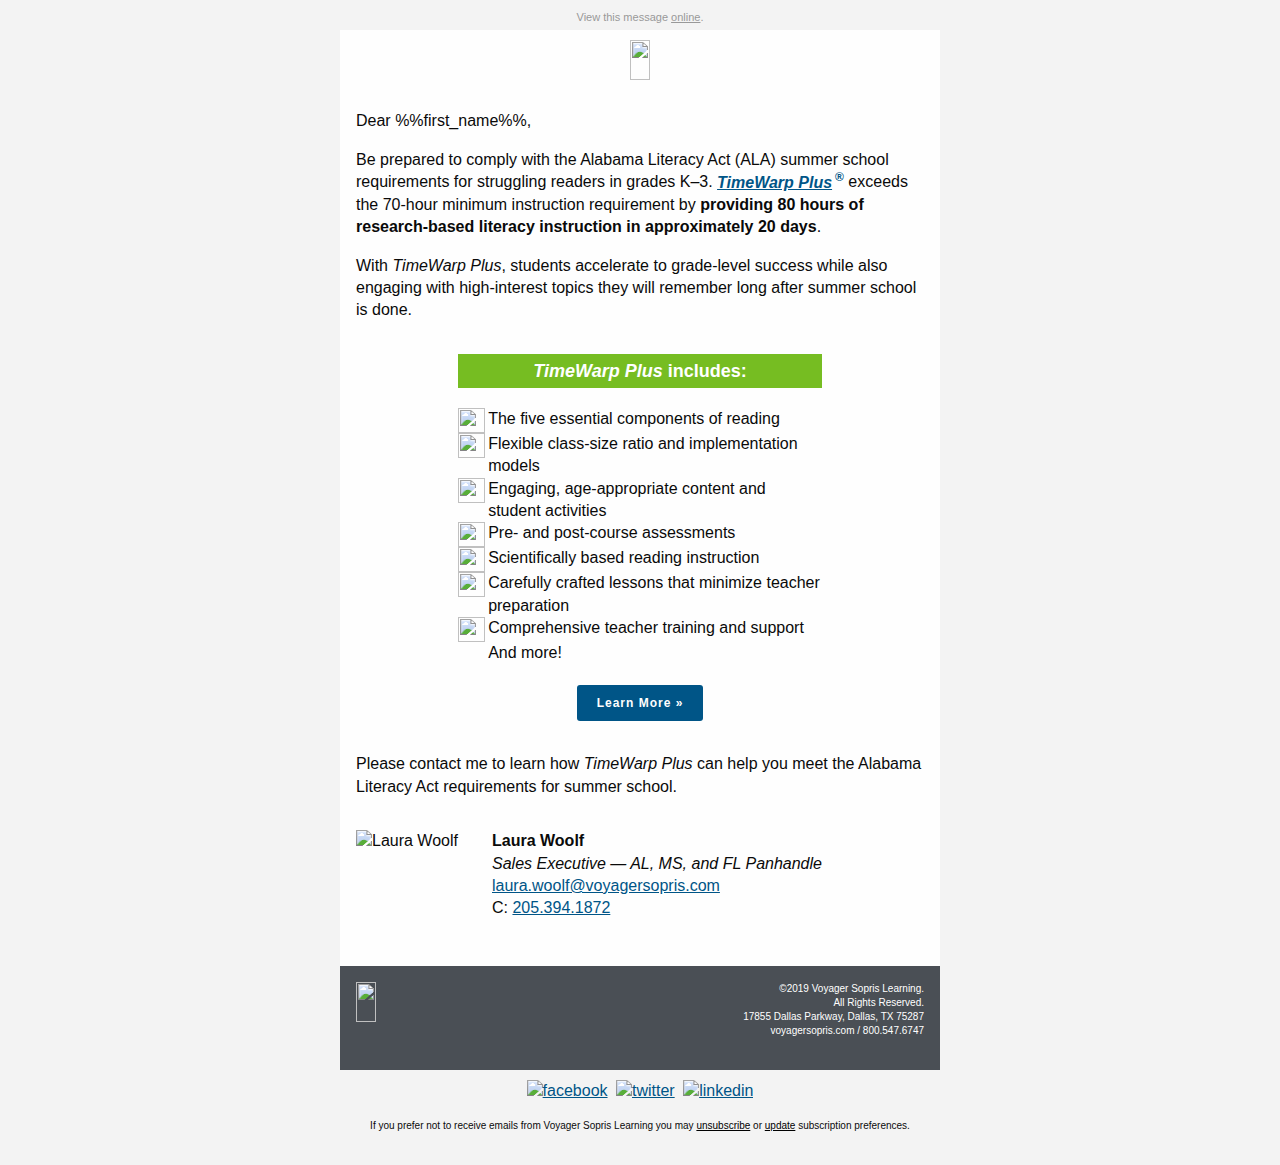
==== index.html @ 675f2a5f "Add Woolf version" ====
<!DOCTYPE html PUBLIC "-//W3C//DTD XHTML 1.0 Transitional//EN""http://www.w3.org/TR/xhtml1/DTD/xhtml1-transitional.dtd">

<html xmlns="http://www.w3.org/1999/xhtml" lang="en" xml:lang="en">
<head>
	<link rel="stylesheet" type="text/css" href="css/app.css">
	<meta http-equiv="Content-Type" content="text/html; charset=utf-8">
	<meta name="viewport" content="width=device-width">
	<meta name="format-detection" content="telephone=no">
	<meta name="format-detection" content="date=no">
	<meta name="format-detection" content="address=no">
	<meta name="format-detection" content="email=no">
	<title>This is the subject line</title>
	<!-- <style> -->
</head>
<body>
<span class="invisible-previewline">Prepare Now with Research-Based Intervention.</span>
<table class="body">
	<tr>
		<td class="center" align="center" valign="top">
			<center data-parsed="">
				 <table class="spacer float-center"><tbody><tr><td height="10px" style="font-size:10px;line-height:10px;">&#xA0;</td></tr></tbody></table> 
<p class="view-online float-center" pardot-region="view-online" align="center">View this message
    <a href="%%view_online%%" target="_blank">online</a>.</p>
<table align="center" class="container float-center"><tbody><tr><td>
    <table pardot-repeatable="" class="row"><tbody><tr>
        <th class="no-bottom-padding small-12 large-12 columns first last" pardot-region="vsl_logo"><table><tr><th>
            <table class="spacer"><tbody><tr><td height="10px" style="font-size:10px;line-height:10px;">&#xA0;</td></tr></tbody></table> 
            <center data-parsed="">
                <a href="http://www.voyagersopris.com?utm_source=news&amp;utm_medium=email&amp;utm_campaign=2019_Q4_REG_SE_AL_TWP" target="_blank" title="http://www.voyagersopris.com" align="center" class="float-center"><img src="http://go.voyagersopris.com/l/207592/2017-10-20/6ff1y/207592/36096/vsp_logo_blue_email__2x.png" height="40" width="215" class="float-center"></a>
            </center>
        </th></tr></table></th>
    </tr></tbody></table>
    <table pardot-repeatable="" class="row collapse"><tbody><tr>
        <th class="no-bottom-padding small-12 large-12 columns first last" pardot-region="header_image"><table><tr><th>
            <table class="spacer"><tbody><tr><td height="10px" style="font-size:10px;line-height:10px;">&#xA0;</td></tr></tbody></table> 
            <a href="http://www.voyagersopris.com?utm_source=news&amp;utm_medium=email&amp;utm_campaign=2019_Q4_REG_SE_AL_TWP"><img src="http://go.voyagersopris.com/l/207592/2018-01-19/6pbb5/207592/42196/AllReps_SummerSchool_hdr.jpg" style="font-size: 24px;line-height:30px;background-color:#005587;color:#ffffff;text-align:center;" alt=""></a>
        </th></tr></table></th>
    </tr></tbody></table>
    <table pardot-repeatable="" class="row"><tbody><tr>
        <th class="small-12 large-12 columns first last" pardot-region="body_copy"><table><tr><th>
            <table class="spacer"><tbody><tr><td height="20px" style="font-size:20px;line-height:20px;">&#xA0;</td></tr></tbody></table> 
            <p>Dear %%first_name%%,</p>
            <p> Be prepared to comply with the Alabama Literacy Act (ALA) summer school requirements for struggling
                readers in grades K–3. <a href="https://www.voyagersopris.com/literacy/timewarp-plus/overview?utm_source=news&amp;utm_medium=email&amp;utm_campaign=2019_Q4_REG_SE_AL_TWP"><strong><em>TimeWarp
                            Plus</em><sup>®</sup></strong></a> exceeds the 70-hour minimum instruction requirement by
                <strong>providing 80 hours of research-based literacy instruction in approximately 20 days</strong>.
            </p>
            <p>With <em>TimeWarp Plus</em>, students accelerate to grade-level success while also engaging with
                high-interest
                topics they will remember long after summer school is done. </p>
        </th>
<th class="expander"></th></tr></table></th>
    </tr></tbody></table>
    <table class="row"><tbody><tr>
        <th class="show-for-large small-12 large-1 columns first"><table><tr><th>&nbsp;</th></tr></table></th>
        <th class="small-12 large-4 columns"><table><tr><th>
            <table class="product-table math">
                <tr>
                    <td class="product-header">
                        <table class="spacer"><tbody><tr><td height="5px" style="font-size:5px;line-height:5px;">&#xA0;</td></tr></tbody></table> 
                        <h2><em>TimeWarp Plus</em> includes:</h2>
                        <table class="spacer"><tbody><tr><td height="5px" style="font-size:5px;line-height:5px;">&#xA0;</td></tr></tbody></table> 
                    </td>
                </tr>
                <tr>
                    <td class="product-content">
                        <table class="spacer"><tbody><tr><td height="20px" style="font-size:20px;line-height:20px;">&#xA0;</td></tr></tbody></table> 
                        <table cellpadding="2" cellspacing="2">
                            <tr>
                                <td width="30">
                                    <img height="25" width="27" class="checkmark" src="http://go.voyagersopris.com/l/207592/2018-01-18/6p665/207592/42120/checkbox.jpg">
                                </td>
                                <td>The five essential components of reading</td>
                            </tr>
                            <tr>
                                <td width="30">
                                    <img height="25" width="27" class="checkmark" src="http://go.voyagersopris.com/l/207592/2018-01-18/6p665/207592/42120/checkbox.jpg">
                                </td>
                                <td>Flexible class-size ratio and implementation models</td>
                            </tr>
                            <tr>
                                <td width="30">
                                    <img height="25" width="27" class="checkmark" src="http://go.voyagersopris.com/l/207592/2018-01-18/6p665/207592/42120/checkbox.jpg">
                                </td>
                                <td>Engaging, age-appropriate content and student activities</td>
                            </tr>
                        
                            <tr>
                                <td width="30">
                                    <img height="25" width="27" class="checkmark" src="http://go.voyagersopris.com/l/207592/2018-01-18/6p665/207592/42120/checkbox.jpg">
                                </td>
                                <td>Pre- and post-course assessments</td>
                            </tr>
                            <tr>
                                <td width="30">
                                    <img height="25" width="27" class="checkmark" src="http://go.voyagersopris.com/l/207592/2018-01-18/6p665/207592/42120/checkbox.jpg">
                                </td>
                                <td>Scientifically based reading instruction</td>
                            </tr>
                            <tr>
                                <td width="30">
                                    <img height="25" width="27" class="checkmark" src="http://go.voyagersopris.com/l/207592/2018-01-18/6p665/207592/42120/checkbox.jpg">
                                </td>
                                <td>Carefully crafted lessons that minimize teacher preparation</td>
                            </tr>
                            <tr>
                                <td width="30">
                                    <img height="25" width="27" class="checkmark" src="http://go.voyagersopris.com/l/207592/2018-01-18/6p665/207592/42120/checkbox.jpg">
                                </td>
                                <td>Comprehensive teacher training and support</td>
                            </tr>
                            <tr>
                                <td>&nbsp;</td>
                                <td>And more!</td>
                            </tr>
                        </table>
                        <table class="spacer"><tbody><tr><td height="20px" style="font-size:20px;line-height:20px;">&#xA0;</td></tr></tbody></table> 
                        <center data-parsed=""><table class="button radius small float-center"><tr><td><table><tr><td><a href="https://www.voyagersopris.com/literacy/timewarp-plus/overview?utm_source=news&amp;utm_medium=email&amp;utm_campaign=2019_Q4_REG_SE_AL_TWP">Learn More &raquo;</a></td></tr></table></td></tr></table></center>
                    </td>
                </tr>
            </table>
        </th></tr></table></th>
        <th class="show-for-large small-12 large-1 columns last"><table><tr><th>&nbsp;</th></tr></table></th>
    </tr></tbody></table>
    <table class="row"><tbody><tr>
        <th class="small-12 large-12 columns first last" pardot-region="closing"><table><tr><th>
            <p>Please contact me to learn how <em>TimeWarp Plus</em> can help you meet the Alabama Literacy Act requirements for summer school.  </p>
        </th>
<th class="expander"></th></tr></table></th>
    </tr></tbody></table>
    <table pardot-repeatable="" class="row signature"><tbody><tr>
            <th class="small-12 large-2 columns first" pardot-region="rep_photo"><table><tr><th>
                <img class="small-float-center" src="http://go.voyagersopris.com/l/207592/2018-02-19/6sg3y/207592/45064/Laura_Woolf_2018_120px.jpg" alt="Laura Woolf" width="120" height="120">
            </th></tr></table></th>
            <th class="small-12 large-10 columns last" pardot-region="rep_signature"><table><tr><th>
                <p class="small-text-center"><strong>Laura Woolf</strong><br>
                    <em>Sales Executive &mdash; AL, MS, and FL Panhandle</em><br>
                    <a href="mailto:laura.woolf@voyagersopris.com">laura.woolf@voyagersopris.com</a><br>
                    C: <a href="tel:12053941872">205.394.1872</a>
                </p>
            </th></tr></table></th>
        </tr></tbody></table>
    <table class="row footer"><tbody><tr>
        <th class="small-12 large-6 columns first"><table><tr><th>
            <table class="spacer"><tbody><tr><td height="16px" style="font-size:16px;line-height:16px;">&#xA0;</td></tr></tbody></table> 
            <a href="http://www.voyagersopris.com?utm_source=news&amp;utm_medium=email&amp;utm_campaign=2019_Q4_REG_SE_AL_TWP" target="_blank" title="http://www.voyagersopris.com?utm_source=news&amp;utm_medium=email&amp;utm_campaign=2019_Q4_REG_SE_AL_TWP"><img src="http://go.voyagersopris.com/l/207592/2017-09-08/69hvv/207592/33471/vsp_logo_white_email__2x.png" height="40" width="215" class="vsl-logo"></a>
        </th></tr></table></th>
        <th class="small-12 large-6 columns last"><table><tr><th>
            <table class="spacer"><tbody><tr><td height="16px" style="font-size:16px;line-height:16px;">&#xA0;</td></tr></tbody></table> 
            <p class="text-right">&copy;2019 Voyager Sopris Learning.<br> All Rights Reserved.<br> 17855 Dallas
                Parkway, Dallas, TX 75287<br>
                <a href="http://www.voyagersopris.com?utm_source=news&amp;utm_medium=email&amp;utm_campaign=2019_Q4_REG_SE_AL_TWP" target="_blank">voyagersopris.com</a> /
                <a href="tel:18005476747" target="_blank" title="Call Voyager Sopris Learning">800.547.6747</a>
            </p>
        </th></tr></table></th>
    </tr></tbody></table>
    <table class="row"><tbody><tr>
        <th class="social-media small-12 large-12 columns first last"><table><tr><th>
            <table class="spacer"><tbody><tr><td height="10px" style="font-size:10px;line-height:10px;">&#xA0;</td></tr></tbody></table> 
            <center data-parsed="">
                <a href="https://www.facebook.com/VoyagerSopris/" target="_blank" align="center" class="float-center"><img src="http://go.voyagersopris.com/l/207592/2017-09-13/69ty8/207592/33729/facebook.png" alt="facebook" width="32" height="32"></a>
                <a href="https://twitter.com/VoyagerSopris" target="_blank" align="center" class="float-center"><img src="http://go.voyagersopris.com/l/207592/2017-09-13/69tyb/207592/33731/twitter.png" alt="twitter" width="32" height="32"></a>
                <a href="https://www.linkedin.com/company/voyager-sopris-learning" target="_blank" align="center" class="float-center"><img src="http://go.voyagersopris.com/l/207592/2017-09-13/69ty6/207592/33727/linkedin.png" alt="linkedin" width="32" height="32"></a>
            </center>
        </th>
<th class="expander"></th></tr></table></th>
    </tr></tbody></table>
    <table class="row unsubscribe"><tbody><tr>
        <th class="small-12 large-12 columns first last"><table><tr><th>
            <p class="text-center">If you prefer not to receive emails from Voyager Sopris Learning you may
                <a href="%%unsubscribe%%">unsubscribe</a> or
                <a href="%%email_preference_center%%">update</a> subscription preferences.</p>
        </th>
<th class="expander"></th></tr></table></th>
    </tr></tbody></table>
</td></tr></tbody></table>

			</center>
		</td>
	</tr>
</table>
<!-- prevent Gmail on iOS font size manipulation -->
<div style="display:none; white-space:nowrap; font:15px courier; line-height:0;"> &nbsp; &nbsp; &nbsp; &nbsp; &nbsp; &nbsp; &nbsp; &nbsp; &nbsp; &nbsp; &nbsp; &nbsp; &nbsp; &nbsp; &nbsp; &nbsp; &nbsp; &nbsp; &nbsp; &nbsp; &nbsp; &nbsp; &nbsp; &nbsp; &nbsp; &nbsp; &nbsp; &nbsp; &nbsp; &nbsp;</div>
</body>
</html>
---- css/app.css ----
.wrapper {
  width: 100%; }

#outlook a {
  padding: 0; }

body {
  width: 100% !important;
  min-width: 100%;
  -webkit-text-size-adjust: 100%;
  -ms-text-size-adjust: 100%;
  margin: 0;
  Margin: 0;
  padding: 0;
  -moz-box-sizing: border-box;
  -webkit-box-sizing: border-box;
  box-sizing: border-box; }

.ExternalClass {
  width: 100%; }
  .ExternalClass,
  .ExternalClass p,
  .ExternalClass span,
  .ExternalClass font,
  .ExternalClass td,
  .ExternalClass div {
    line-height: 100%; }

#backgroundTable {
  margin: 0;
  Margin: 0;
  padding: 0;
  width: 100% !important;
  line-height: 100% !important; }

img {
  outline: none;
  text-decoration: none;
  -ms-interpolation-mode: bicubic;
  width: auto;
  max-width: 100%;
  clear: both;
  display: block; }

center {
  width: 100%;
  min-width: 600px; }

a img {
  border: none; }

p {
  margin: 0 0 0 16px;
  Margin: 0 0 0 16px; }

table {
  border-spacing: 0;
  border-collapse: collapse; }

td {
  word-wrap: break-word;
  -webkit-hyphens: auto;
  -moz-hyphens: auto;
  hyphens: auto;
  border-collapse: collapse !important; }

table, tr, td {
  padding: 0;
  vertical-align: top;
  text-align: left; }

@media only screen {
  html {
    min-height: 100%;
    background: #f3f3f3; } }

table.body {
  background: #f3f3f3;
  height: 100%;
  width: 100%; }

table.container {
  background: #fefefe;
  width: 600px;
  margin: 0 auto;
  Margin: 0 auto;
  text-align: inherit; }

table.row {
  padding: 0;
  width: 100%;
  position: relative; }

table.spacer {
  width: 100%; }
  table.spacer td {
    mso-line-height-rule: exactly; }

table.container table.row {
  display: table; }

td.columns,
td.column,
th.columns,
th.column {
  margin: 0 auto;
  Margin: 0 auto;
  padding-left: 16px;
  padding-bottom: 16px; }
  td.columns .column,
  td.columns .columns,
  td.column .column,
  td.column .columns,
  th.columns .column,
  th.columns .columns,
  th.column .column,
  th.column .columns {
    padding-left: 0 !important;
    padding-right: 0 !important; }
    td.columns .column center,
    td.columns .columns center,
    td.column .column center,
    td.column .columns center,
    th.columns .column center,
    th.columns .columns center,
    th.column .column center,
    th.column .columns center {
      min-width: none !important; }

td.columns.last,
td.column.last,
th.columns.last,
th.column.last {
  padding-right: 16px; }

td.columns table:not(.button),
td.column table:not(.button),
th.columns table:not(.button),
th.column table:not(.button) {
  width: 100%; }

td.large-1,
th.large-1 {
  width: 34px;
  padding-left: 8px;
  padding-right: 8px; }

td.large-1.first,
th.large-1.first {
  padding-left: 16px; }

td.large-1.last,
th.large-1.last {
  padding-right: 16px; }

.collapse > tbody > tr > td.large-1,
.collapse > tbody > tr > th.large-1 {
  padding-right: 0;
  padding-left: 0;
  width: 50px; }

.collapse td.large-1.first,
.collapse th.large-1.first,
.collapse td.large-1.last,
.collapse th.large-1.last {
  width: 58px; }

td.large-1 center,
th.large-1 center {
  min-width: 2px; }

.body .columns td.large-1,
.body .column td.large-1,
.body .columns th.large-1,
.body .column th.large-1 {
  width: 8.33333%; }

td.large-2,
th.large-2 {
  width: 84px;
  padding-left: 8px;
  padding-right: 8px; }

td.large-2.first,
th.large-2.first {
  padding-left: 16px; }

td.large-2.last,
th.large-2.last {
  padding-right: 16px; }

.collapse > tbody > tr > td.large-2,
.collapse > tbody > tr > th.large-2 {
  padding-right: 0;
  padding-left: 0;
  width: 100px; }

.collapse td.large-2.first,
.collapse th.large-2.first,
.collapse td.large-2.last,
.collapse th.large-2.last {
  width: 108px; }

td.large-2 center,
th.large-2 center {
  min-width: 52px; }

.body .columns td.large-2,
.body .column td.large-2,
.body .columns th.large-2,
.body .column th.large-2 {
  width: 16.66667%; }

td.large-3,
th.large-3 {
  width: 134px;
  padding-left: 8px;
  padding-right: 8px; }

td.large-3.first,
th.large-3.first {
  padding-left: 16px; }

td.large-3.last,
th.large-3.last {
  padding-right: 16px; }

.collapse > tbody > tr > td.large-3,
.collapse > tbody > tr > th.large-3 {
  padding-right: 0;
  padding-left: 0;
  width: 150px; }

.collapse td.large-3.first,
.collapse th.large-3.first,
.collapse td.large-3.last,
.collapse th.large-3.last {
  width: 158px; }

td.large-3 center,
th.large-3 center {
  min-width: 102px; }

.body .columns td.large-3,
.body .column td.large-3,
.body .columns th.large-3,
.body .column th.large-3 {
  width: 25%; }

td.large-4,
th.large-4 {
  width: 184px;
  padding-left: 8px;
  padding-right: 8px; }

td.large-4.first,
th.large-4.first {
  padding-left: 16px; }

td.large-4.last,
th.large-4.last {
  padding-right: 16px; }

.collapse > tbody > tr > td.large-4,
.collapse > tbody > tr > th.large-4 {
  padding-right: 0;
  padding-left: 0;
  width: 200px; }

.collapse td.large-4.first,
.collapse th.large-4.first,
.collapse td.large-4.last,
.collapse th.large-4.last {
  width: 208px; }

td.large-4 center,
th.large-4 center {
  min-width: 152px; }

.body .columns td.large-4,
.body .column td.large-4,
.body .columns th.large-4,
.body .column th.large-4 {
  width: 33.33333%; }

td.large-5,
th.large-5 {
  width: 234px;
  padding-left: 8px;
  padding-right: 8px; }

td.large-5.first,
th.large-5.first {
  padding-left: 16px; }

td.large-5.last,
th.large-5.last {
  padding-right: 16px; }

.collapse > tbody > tr > td.large-5,
.collapse > tbody > tr > th.large-5 {
  padding-right: 0;
  padding-left: 0;
  width: 250px; }

.collapse td.large-5.first,
.collapse th.large-5.first,
.collapse td.large-5.last,
.collapse th.large-5.last {
  width: 258px; }

td.large-5 center,
th.large-5 center {
  min-width: 202px; }

.body .columns td.large-5,
.body .column td.large-5,
.body .columns th.large-5,
.body .column th.large-5 {
  width: 41.66667%; }

td.large-6,
th.large-6 {
  width: 284px;
  padding-left: 8px;
  padding-right: 8px; }

td.large-6.first,
th.large-6.first {
  padding-left: 16px; }

td.large-6.last,
th.large-6.last {
  padding-right: 16px; }

.collapse > tbody > tr > td.large-6,
.collapse > tbody > tr > th.large-6 {
  padding-right: 0;
  padding-left: 0;
  width: 300px; }

.collapse td.large-6.first,
.collapse th.large-6.first,
.collapse td.large-6.last,
.collapse th.large-6.last {
  width: 308px; }

td.large-6 center,
th.large-6 center {
  min-width: 252px; }

.body .columns td.large-6,
.body .column td.large-6,
.body .columns th.large-6,
.body .column th.large-6 {
  width: 50%; }

td.large-7,
th.large-7 {
  width: 334px;
  padding-left: 8px;
  padding-right: 8px; }

td.large-7.first,
th.large-7.first {
  padding-left: 16px; }

td.large-7.last,
th.large-7.last {
  padding-right: 16px; }

.collapse > tbody > tr > td.large-7,
.collapse > tbody > tr > th.large-7 {
  padding-right: 0;
  padding-left: 0;
  width: 350px; }

.collapse td.large-7.first,
.collapse th.large-7.first,
.collapse td.large-7.last,
.collapse th.large-7.last {
  width: 358px; }

td.large-7 center,
th.large-7 center {
  min-width: 302px; }

.body .columns td.large-7,
.body .column td.large-7,
.body .columns th.large-7,
.body .column th.large-7 {
  width: 58.33333%; }

td.large-8,
th.large-8 {
  width: 384px;
  padding-left: 8px;
  padding-right: 8px; }

td.large-8.first,
th.large-8.first {
  padding-left: 16px; }

td.large-8.last,
th.large-8.last {
  padding-right: 16px; }

.collapse > tbody > tr > td.large-8,
.collapse > tbody > tr > th.large-8 {
  padding-right: 0;
  padding-left: 0;
  width: 400px; }

.collapse td.large-8.first,
.collapse th.large-8.first,
.collapse td.large-8.last,
.collapse th.large-8.last {
  width: 408px; }

td.large-8 center,
th.large-8 center {
  min-width: 352px; }

.body .columns td.large-8,
.body .column td.large-8,
.body .columns th.large-8,
.body .column th.large-8 {
  width: 66.66667%; }

td.large-9,
th.large-9 {
  width: 434px;
  padding-left: 8px;
  padding-right: 8px; }

td.large-9.first,
th.large-9.first {
  padding-left: 16px; }

td.large-9.last,
th.large-9.last {
  padding-right: 16px; }

.collapse > tbody > tr > td.large-9,
.collapse > tbody > tr > th.large-9 {
  padding-right: 0;
  padding-left: 0;
  width: 450px; }

.collapse td.large-9.first,
.collapse th.large-9.first,
.collapse td.large-9.last,
.collapse th.large-9.last {
  width: 458px; }

td.large-9 center,
th.large-9 center {
  min-width: 402px; }

.body .columns td.large-9,
.body .column td.large-9,
.body .columns th.large-9,
.body .column th.large-9 {
  width: 75%; }

td.large-10,
th.large-10 {
  width: 484px;
  padding-left: 8px;
  padding-right: 8px; }

td.large-10.first,
th.large-10.first {
  padding-left: 16px; }

td.large-10.last,
th.large-10.last {
  padding-right: 16px; }

.collapse > tbody > tr > td.large-10,
.collapse > tbody > tr > th.large-10 {
  padding-right: 0;
  padding-left: 0;
  width: 500px; }

.collapse td.large-10.first,
.collapse th.large-10.first,
.collapse td.large-10.last,
.collapse th.large-10.last {
  width: 508px; }

td.large-10 center,
th.large-10 center {
  min-width: 452px; }

.body .columns td.large-10,
.body .column td.large-10,
.body .columns th.large-10,
.body .column th.large-10 {
  width: 83.33333%; }

td.large-11,
th.large-11 {
  width: 534px;
  padding-left: 8px;
  padding-right: 8px; }

td.large-11.first,
th.large-11.first {
  padding-left: 16px; }

td.large-11.last,
th.large-11.last {
  padding-right: 16px; }

.collapse > tbody > tr > td.large-11,
.collapse > tbody > tr > th.large-11 {
  padding-right: 0;
  padding-left: 0;
  width: 550px; }

.collapse td.large-11.first,
.collapse th.large-11.first,
.collapse td.large-11.last,
.collapse th.large-11.last {
  width: 558px; }

td.large-11 center,
th.large-11 center {
  min-width: 502px; }

.body .columns td.large-11,
.body .column td.large-11,
.body .columns th.large-11,
.body .column th.large-11 {
  width: 91.66667%; }

td.large-12,
th.large-12 {
  width: 584px;
  padding-left: 8px;
  padding-right: 8px; }

td.large-12.first,
th.large-12.first {
  padding-left: 16px; }

td.large-12.last,
th.large-12.last {
  padding-right: 16px; }

.collapse > tbody > tr > td.large-12,
.collapse > tbody > tr > th.large-12 {
  padding-right: 0;
  padding-left: 0;
  width: 600px; }

.collapse td.large-12.first,
.collapse th.large-12.first,
.collapse td.large-12.last,
.collapse th.large-12.last {
  width: 608px; }

td.large-12 center,
th.large-12 center {
  min-width: 552px; }

.body .columns td.large-12,
.body .column td.large-12,
.body .columns th.large-12,
.body .column th.large-12 {
  width: 100%; }

td.large-offset-1,
td.large-offset-1.first,
td.large-offset-1.last,
th.large-offset-1,
th.large-offset-1.first,
th.large-offset-1.last {
  padding-left: 66px; }

td.large-offset-2,
td.large-offset-2.first,
td.large-offset-2.last,
th.large-offset-2,
th.large-offset-2.first,
th.large-offset-2.last {
  padding-left: 116px; }

td.large-offset-3,
td.large-offset-3.first,
td.large-offset-3.last,
th.large-offset-3,
th.large-offset-3.first,
th.large-offset-3.last {
  padding-left: 166px; }

td.large-offset-4,
td.large-offset-4.first,
td.large-offset-4.last,
th.large-offset-4,
th.large-offset-4.first,
th.large-offset-4.last {
  padding-left: 216px; }

td.large-offset-5,
td.large-offset-5.first,
td.large-offset-5.last,
th.large-offset-5,
th.large-offset-5.first,
th.large-offset-5.last {
  padding-left: 266px; }

td.large-offset-6,
td.large-offset-6.first,
td.large-offset-6.last,
th.large-offset-6,
th.large-offset-6.first,
th.large-offset-6.last {
  padding-left: 316px; }

td.large-offset-7,
td.large-offset-7.first,
td.large-offset-7.last,
th.large-offset-7,
th.large-offset-7.first,
th.large-offset-7.last {
  padding-left: 366px; }

td.large-offset-8,
td.large-offset-8.first,
td.large-offset-8.last,
th.large-offset-8,
th.large-offset-8.first,
th.large-offset-8.last {
  padding-left: 416px; }

td.large-offset-9,
td.large-offset-9.first,
td.large-offset-9.last,
th.large-offset-9,
th.large-offset-9.first,
th.large-offset-9.last {
  padding-left: 466px; }

td.large-offset-10,
td.large-offset-10.first,
td.large-offset-10.last,
th.large-offset-10,
th.large-offset-10.first,
th.large-offset-10.last {
  padding-left: 516px; }

td.large-offset-11,
td.large-offset-11.first,
td.large-offset-11.last,
th.large-offset-11,
th.large-offset-11.first,
th.large-offset-11.last {
  padding-left: 566px; }

td.expander,
th.expander {
  visibility: hidden;
  width: 0;
  padding: 0 !important; }

table.container.radius {
  border-radius: 0;
  border-collapse: separate; }

.block-grid {
  width: 100%;
  max-width: 600px; }
  .block-grid td {
    display: inline-block;
    padding: 8px; }

.up-2 td {
  width: 284px !important; }

.up-3 td {
  width: 184px !important; }

.up-4 td {
  width: 134px !important; }

.up-5 td {
  width: 104px !important; }

.up-6 td {
  width: 84px !important; }

.up-7 td {
  width: 69px !important; }

.up-8 td {
  width: 59px !important; }

table.text-center,
th.text-center,
td.text-center,
h1.text-center,
h2.text-center,
h3.text-center,
h4.text-center,
h5.text-center,
h6.text-center,
p.text-center,
span.text-center {
  text-align: center; }

table.text-left,
th.text-left,
td.text-left,
h1.text-left,
h2.text-left,
h3.text-left,
h4.text-left,
h5.text-left,
h6.text-left,
p.text-left,
span.text-left {
  text-align: left; }

table.text-right,
th.text-right,
td.text-right,
h1.text-right,
h2.text-right,
h3.text-right,
h4.text-right,
h5.text-right,
h6.text-right,
p.text-right,
span.text-right {
  text-align: right; }

span.text-center {
  display: block;
  width: 100%;
  text-align: center; }

@media only screen and (max-width: 616px) {
  .small-float-center {
    margin: 0 auto !important;
    float: none !important;
    text-align: center !important; }
  .small-text-center {
    text-align: center !important; }
  .small-text-left {
    text-align: left !important; }
  .small-text-right {
    text-align: right !important; } }

img.float-left {
  float: left;
  text-align: left; }

img.float-right {
  float: right;
  text-align: right; }

img.float-center,
img.text-center {
  margin: 0 auto;
  Margin: 0 auto;
  float: none;
  text-align: center; }

table.float-center,
td.float-center,
th.float-center {
  margin: 0 auto;
  Margin: 0 auto;
  float: none;
  text-align: center; }

.hide-for-large {
  display: none !important;
  mso-hide: all;
  overflow: hidden;
  max-height: 0;
  font-size: 0;
  width: 0;
  line-height: 0; }
  @media only screen and (max-width: 616px) {
    .hide-for-large {
      display: block !important;
      width: auto !important;
      overflow: visible !important;
      max-height: none !important;
      font-size: inherit !important;
      line-height: inherit !important; } }

table.body table.container .hide-for-large * {
  mso-hide: all; }

@media only screen and (max-width: 616px) {
  table.body table.container .hide-for-large,
  table.body table.container .row.hide-for-large {
    display: table !important;
    width: 100% !important; } }

@media only screen and (max-width: 616px) {
  table.body table.container .callout-inner.hide-for-large {
    display: table-cell !important;
    width: 100% !important; } }

@media only screen and (max-width: 616px) {
  table.body table.container .show-for-large {
    display: none !important;
    width: 0;
    mso-hide: all;
    overflow: hidden; } }

body,
table.body,
h1,
h2,
h3,
h4,
h5,
h6,
p,
td,
th,
a {
  color: #0a0a0a;
  font-family: Helvetica, Arial, sans-serif;
  font-weight: normal;
  padding: 0;
  margin: 0;
  Margin: 0;
  text-align: left;
  line-height: 1.4; }

h1,
h2,
h3,
h4,
h5,
h6 {
  color: inherit;
  word-wrap: normal;
  font-family: Helvetica, Arial, sans-serif;
  font-weight: normal;
  margin-bottom: 10px;
  Margin-bottom: 10px; }

h1 {
  font-size: 34px; }

h2 {
  font-size: 30px; }

h3 {
  font-size: 28px; }

h4 {
  font-size: 24px; }

h5 {
  font-size: 20px; }

h6 {
  font-size: 18px; }

body,
table.body,
p,
td,
th {
  font-size: 16px;
  line-height: 1.4; }

p {
  margin-bottom: 16px;
  Margin-bottom: 16px; }
  p.lead {
    font-size: 20px;
    line-height: 1.6; }
  p.subheader {
    margin-top: 4px;
    margin-bottom: 8px;
    Margin-top: 4px;
    Margin-bottom: 8px;
    font-weight: normal;
    line-height: 1.4;
    color: #8a8a8a; }

small {
  font-size: 80%;
  color: #cacaca; }

a {
  color: #005587;
  text-decoration: none; }
  a:hover {
    color: #003554; }
  a:active {
    color: #003554; }
  a:visited {
    color: #005587; }

h1 a,
h1 a:visited,
h2 a,
h2 a:visited,
h3 a,
h3 a:visited,
h4 a,
h4 a:visited,
h5 a,
h5 a:visited,
h6 a,
h6 a:visited {
  color: #005587; }

pre {
  background: #f3f3f3;
  margin: 30px 0;
  Margin: 30px 0; }
  pre code {
    color: #cacaca; }
    pre code span.callout {
      color: #8a8a8a;
      font-weight: bold; }
    pre code span.callout-strong {
      color: #ff6908;
      font-weight: bold; }

table.hr {
  width: 100%; }
  table.hr th {
    height: 0;
    max-width: 600px;
    border-top: 0;
    border-right: 0;
    border-bottom: 1px solid #0a0a0a;
    border-left: 0;
    margin: 20px auto;
    Margin: 20px auto;
    clear: both; }

.stat {
  font-size: 40px;
  line-height: 1; }
  p + .stat {
    margin-top: -16px;
    Margin-top: -16px; }

span.invisible-previewline {
  display: none !important;
  visibility: hidden;
  mso-hide: all !important;
  font-size: 1px;
  color: #f3f3f3;
  line-height: 1px;
  max-height: 0px;
  max-width: 0px;
  opacity: 0;
  overflow: hidden; }

table.button {
  width: auto;
  margin: 0 0 16px 0;
  Margin: 0 0 16px 0; }
  table.button table td {
    text-align: left;
    color: #fefefe;
    background: #005587;
    border: 2px solid #005587; }
    table.button table td a {
      font-family: Helvetica, Arial, sans-serif;
      font-size: 16px;
      font-weight: bold;
      color: #fefefe;
      text-decoration: none;
      display: inline-block;
      padding: 8px 16px 8px 16px;
      border: 0 solid #005587;
      border-radius: 3px; }
  table.button.radius table td {
    border-radius: 3px;
    border: none; }
  table.button.rounded table td {
    border-radius: 500px;
    border: none; }

table.button:hover table tr td a,
table.button:active table tr td a,
table.button table tr td a:visited,
table.button.tiny:hover table tr td a,
table.button.tiny:active table tr td a,
table.button.tiny table tr td a:visited,
table.button.small:hover table tr td a,
table.button.small:active table tr td a,
table.button.small table tr td a:visited,
table.button.large:hover table tr td a,
table.button.large:active table tr td a,
table.button.large table tr td a:visited {
  color: #fefefe; }

table.button.tiny table td,
table.button.tiny table a {
  padding: 4px 8px 4px 8px; }

table.button.tiny table a {
  font-size: 10px;
  font-weight: normal; }

table.button.small table td,
table.button.small table a {
  padding: 5px 10px 5px 10px;
  font-size: 12px; }

table.button.large table a {
  padding: 10px 20px 10px 20px;
  font-size: 20px; }

table.button.expand,
table.button.expanded {
  width: 100% !important; }
  table.button.expand table,
  table.button.expanded table {
    width: 100%; }
    table.button.expand table a,
    table.button.expanded table a {
      text-align: center;
      width: 100%;
      padding-left: 0;
      padding-right: 0; }
  table.button.expand center,
  table.button.expanded center {
    min-width: 0; }

table.button:hover table td,
table.button:visited table td,
table.button:active table td {
  background: #003554;
  color: #fefefe; }

table.button:hover table a,
table.button:visited table a,
table.button:active table a {
  border: 0 solid #003554; }

table.button.secondary table td {
  background: #777777;
  color: #fefefe;
  border: 0px solid #777777; }

table.button.secondary table a {
  color: #fefefe;
  border: 0 solid #777777; }

table.button.secondary:hover table td {
  background: #919191;
  color: #fefefe; }

table.button.secondary:hover table a {
  border: 0 solid #919191; }

table.button.secondary:hover table td a {
  color: #fefefe; }

table.button.secondary:active table td a {
  color: #fefefe; }

table.button.secondary table td a:visited {
  color: #fefefe; }

table.button.success table td {
  background: #3adb76;
  border: 0px solid #3adb76; }

table.button.success table a {
  border: 0 solid #3adb76; }

table.button.success:hover table td {
  background: #23bf5d; }

table.button.success:hover table a {
  border: 0 solid #23bf5d; }

table.button.alert table td {
  background: #ec5840;
  border: 0px solid #ec5840; }

table.button.alert table a {
  border: 0 solid #ec5840; }

table.button.alert:hover table td {
  background: #e23317; }

table.button.alert:hover table a {
  border: 0 solid #e23317; }

table.button.warning table td {
  background: #ffae00;
  border: 0px solid #ffae00; }

table.button.warning table a {
  border: 0px solid #ffae00; }

table.button.warning:hover table td {
  background: #cc8b00; }

table.button.warning:hover table a {
  border: 0px solid #cc8b00; }

table.callout {
  margin-bottom: 16px;
  Margin-bottom: 16px; }

th.callout-inner {
  width: 100%;
  border: 1px solid #cbcbcb;
  padding: 10px;
  background: #fefefe; }
  th.callout-inner.primary {
    background: #c7eaff;
    border: 1px solid #444444;
    color: #0a0a0a; }
  th.callout-inner.secondary {
    background: #ebebeb;
    border: 1px solid #444444;
    color: #0a0a0a; }
  th.callout-inner.success {
    background: #e1faea;
    border: 1px solid #1b9448;
    color: #fefefe; }
  th.callout-inner.warning {
    background: #fff3d9;
    border: 1px solid #996800;
    color: #fefefe; }
  th.callout-inner.alert {
    background: #fce6e2;
    border: 1px solid #b42912;
    color: #fefefe; }

.thumbnail {
  border: solid 4px #fefefe;
  box-shadow: 0 0 0 1px rgba(10, 10, 10, 0.2);
  display: inline-block;
  line-height: 0;
  max-width: 100%;
  transition: box-shadow 200ms ease-out;
  border-radius: 3px;
  margin-bottom: 16px; }
  .thumbnail:hover, .thumbnail:focus {
    box-shadow: 0 0 6px 1px rgba(0, 85, 135, 0.5); }

table.menu {
  width: 600px; }
  table.menu td.menu-item,
  table.menu th.menu-item {
    padding: 10px;
    padding-right: 10px; }
    table.menu td.menu-item a,
    table.menu th.menu-item a {
      color: #005587; }

table.menu.vertical td.menu-item,
table.menu.vertical th.menu-item {
  padding: 10px;
  padding-right: 0;
  display: block; }
  table.menu.vertical td.menu-item a,
  table.menu.vertical th.menu-item a {
    width: 100%; }

table.menu.vertical td.menu-item table.menu.vertical td.menu-item,
table.menu.vertical td.menu-item table.menu.vertical th.menu-item,
table.menu.vertical th.menu-item table.menu.vertical td.menu-item,
table.menu.vertical th.menu-item table.menu.vertical th.menu-item {
  padding-left: 10px; }

table.menu.text-center a {
  text-align: center; }

.menu[align="center"] {
  width: auto !important; }

body.outlook p {
  display: inline !important; }

@media only screen and (max-width: 616px) {
  table.body img {
    width: auto;
    height: auto; }
  table.body center {
    min-width: 0 !important; }
  table.body .container {
    width: 95% !important; }
  table.body .columns,
  table.body .column {
    height: auto !important;
    -moz-box-sizing: border-box;
    -webkit-box-sizing: border-box;
    box-sizing: border-box;
    padding-left: 16px !important;
    padding-right: 16px !important; }
    table.body .columns .column,
    table.body .columns .columns,
    table.body .column .column,
    table.body .column .columns {
      padding-left: 0 !important;
      padding-right: 0 !important; }
  table.body .collapse .columns,
  table.body .collapse .column {
    padding-left: 0 !important;
    padding-right: 0 !important; }
  td.small-1,
  th.small-1 {
    display: inline-block !important;
    width: 8.33333% !important; }
  td.small-2,
  th.small-2 {
    display: inline-block !important;
    width: 16.66667% !important; }
  td.small-3,
  th.small-3 {
    display: inline-block !important;
    width: 25% !important; }
  td.small-4,
  th.small-4 {
    display: inline-block !important;
    width: 33.33333% !important; }
  td.small-5,
  th.small-5 {
    display: inline-block !important;
    width: 41.66667% !important; }
  td.small-6,
  th.small-6 {
    display: inline-block !important;
    width: 50% !important; }
  td.small-7,
  th.small-7 {
    display: inline-block !important;
    width: 58.33333% !important; }
  td.small-8,
  th.small-8 {
    display: inline-block !important;
    width: 66.66667% !important; }
  td.small-9,
  th.small-9 {
    display: inline-block !important;
    width: 75% !important; }
  td.small-10,
  th.small-10 {
    display: inline-block !important;
    width: 83.33333% !important; }
  td.small-11,
  th.small-11 {
    display: inline-block !important;
    width: 91.66667% !important; }
  td.small-12,
  th.small-12 {
    display: inline-block !important;
    width: 100% !important; }
  .columns td.small-12,
  .column td.small-12,
  .columns th.small-12,
  .column th.small-12 {
    display: block !important;
    width: 100% !important; }
  table.body td.small-offset-1,
  table.body th.small-offset-1 {
    margin-left: 8.33333% !important;
    Margin-left: 8.33333% !important; }
  table.body td.small-offset-2,
  table.body th.small-offset-2 {
    margin-left: 16.66667% !important;
    Margin-left: 16.66667% !important; }
  table.body td.small-offset-3,
  table.body th.small-offset-3 {
    margin-left: 25% !important;
    Margin-left: 25% !important; }
  table.body td.small-offset-4,
  table.body th.small-offset-4 {
    margin-left: 33.33333% !important;
    Margin-left: 33.33333% !important; }
  table.body td.small-offset-5,
  table.body th.small-offset-5 {
    margin-left: 41.66667% !important;
    Margin-left: 41.66667% !important; }
  table.body td.small-offset-6,
  table.body th.small-offset-6 {
    margin-left: 50% !important;
    Margin-left: 50% !important; }
  table.body td.small-offset-7,
  table.body th.small-offset-7 {
    margin-left: 58.33333% !important;
    Margin-left: 58.33333% !important; }
  table.body td.small-offset-8,
  table.body th.small-offset-8 {
    margin-left: 66.66667% !important;
    Margin-left: 66.66667% !important; }
  table.body td.small-offset-9,
  table.body th.small-offset-9 {
    margin-left: 75% !important;
    Margin-left: 75% !important; }
  table.body td.small-offset-10,
  table.body th.small-offset-10 {
    margin-left: 83.33333% !important;
    Margin-left: 83.33333% !important; }
  table.body td.small-offset-11,
  table.body th.small-offset-11 {
    margin-left: 91.66667% !important;
    Margin-left: 91.66667% !important; }
  table.body table.columns td.expander,
  table.body table.columns th.expander {
    display: none !important; }
  table.body .right-text-pad,
  table.body .text-pad-right {
    padding-left: 10px !important; }
  table.body .left-text-pad,
  table.body .text-pad-left {
    padding-right: 10px !important; }
  table.menu {
    width: 100% !important; }
    table.menu td,
    table.menu th {
      width: auto !important;
      display: inline-block !important; }
    table.menu.vertical td,
    table.menu.vertical th, table.menu.small-vertical td,
    table.menu.small-vertical th {
      display: block !important; }
  table.menu[align="center"] {
    width: auto !important; }
  table.button.small-expand,
  table.button.small-expanded {
    width: 100% !important; }
    table.button.small-expand table,
    table.button.small-expanded table {
      width: 100%; }
      table.button.small-expand table a,
      table.button.small-expanded table a {
        text-align: center !important;
        width: 100% !important;
        padding-left: 0 !important;
        padding-right: 0 !important; }
    table.button.small-expand center,
    table.button.small-expanded center {
      min-width: 0; } }

a[x-apple-data-detectors] {
  color: inherit !important;
  text-decoration: none !important;
  font-size: inherit !important;
  font-family: inherit !important;
  font-weight: inherit !important;
  line-height: inherit !important; }

p.view-online {
  background: #f3f3f3;
  color: #999999;
  font-size: 11px;
  text-align: center;
  margin-bottom: 5px; }

.view-online a {
  font-weight: normal;
  text-decoration: underline;
  color: #999999; }

td {
  hyphens: none;
  -moz-hyphens: none;
  -webkit-hyphens: none;
  -ms-hyphens: none; }

a, a:visited, a:hover {
  text-decoration: underline;
  font-weight: normal;
  color: #005587; }

.vsl-red-dark {
  color: #ac0b3d; }

.vsl-red-dark-bg {
  background: #a7222a; }

.vsl-red-light {
  color: #e8004c; }

.vsl-orange {
  color: #ff6d10; }

.vsl-yellow {
  color: #ffbf3d; }

.vsl-green-dark {
  color: #00956e; }

.vsl-green-light {
  color: #76bd22; }

.vsl-gray-dark {
  color: #4a4f55; }

.vsl-aqua {
  color: #64d0e4; }

img.checkmark {
  width: 27px !important;
  height: 25px !important; }

.vsl-purple-dark {
  color: #522d6d; }

.vsl-purple-light {
  color: #86339a; }

img.prod-logo {
  height: 55px !important; }

table.button table td a {
  letter-spacing: 1px;
  text-align: center; }

.footer {
  background: #4a4f55; }

.footer p {
  color: #ffffff;
  font-size: 10px; }

.footer a {
  color: #ffffff;
  text-decoration: none;
  font-weight: normal; }

.unsubscribe {
  background: #f3f3f3; }

.unsubscribe p {
  font-size: 10px; }

.unsubscribe a {
  color: #000000;
  font-weight: normal; }

.signature img {
  max-width: 200px; }

.showit {
  background: #e5e5e5; }

.social-media {
  background: #f3f3f3; }

.social-media img {
  display: inline;
  width: 32px;
  height: 32px;
  margin: 0 2px; }

@media only screen and (max-width: 616px) {
  .social-media img {
    width: 42px !important;
    height: 42px !important;
    margin: 0 5px; }
  .large-float-right {
    display: inline;
    float: right; }
  .hide-hardbreak {
    display: none; }
  img.prod-logo {
    height: 55px !important; } }

.vsl-logo {
  max-width: 300px; }

table.button table td {
  text-align: center !important; }

.no-bottom-padding {
  padding-bottom: 0 !important; }

h2 {
  font-size: 24px;
  line-height: 28px;
  color: #005587; }

h3 {
  font-size: 16px;
  font-weight: bold; }

.top-text {
  font-size: 12px; }

.product-header {
  text-align: center; }

.product-header h2 {
  text-align: center;
  font-size: 18px;
  line-height: 24px;
  margin-bottom: 0;
  font-weight: bold;
  color: #ffffff; }

.product-content {
  text-align: center; }

.literacy {
  border-color: #ffbf3d; }

h4 {
  font-size: 18px; }

.product-table.literacy .product-header {
  background: #ffbf3d; }

.math {
  border-color: #76bd22; }

.product-table.math .product-header {
  background: #76bd22; }

.pd {
  border-color: #ff6d10; }

.product-table.pd .product-header {
  background: #ff6d10; }

.product-content p {
  font-size: 14px; }

.headline {
  background: #005587; }

.headline h1 {
  text-align: center;
  color: #ffffff;
  font-size: 24px;
  margin: 0;
  padding: 0; }

sup {
  font-size: 12px;
  line-height: 12px;
  display: inline-block;
  margin-left: 3px; }

/*# sourceMappingURL=[data-uri] */
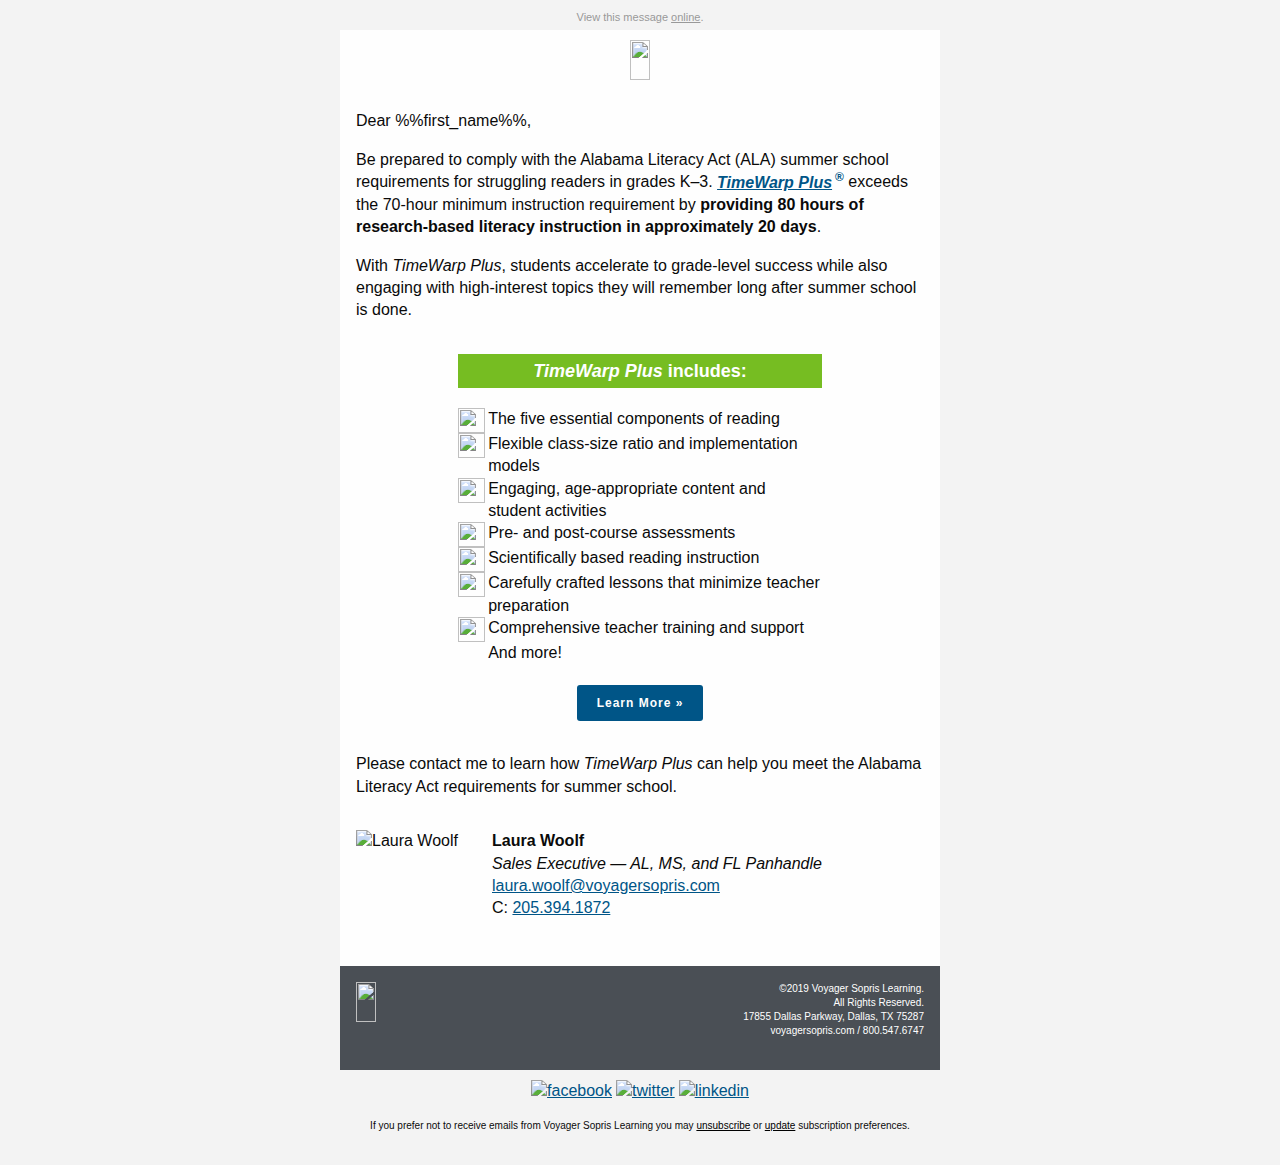
==== commit e66d7a55: "Add final version" ====
--- a/index.html
+++ b/index.html
@@ -1,187 +1,728 @@
-
 <!DOCTYPE html PUBLIC "-//W3C//DTD XHTML 1.0 Transitional//EN""http://www.w3.org/TR/xhtml1/DTD/xhtml1-transitional.dtd">
-
 <html xmlns="http://www.w3.org/1999/xhtml" lang="en" xml:lang="en">
+
 <head>
-	<link rel="stylesheet" type="text/css" href="css/app.css">
-	<meta http-equiv="Content-Type" content="text/html; charset=utf-8">
-	<meta name="viewport" content="width=device-width">
-	<meta name="format-detection" content="telephone=no">
-	<meta name="format-detection" content="date=no">
-	<meta name="format-detection" content="address=no">
-	<meta name="format-detection" content="email=no">
-	<title>This is the subject line</title>
-	<!-- <style> -->
+    <meta http-equiv="Content-Type" content="text/html; charset=utf-8">
+    <meta name="viewport" content="width=device-width">
+    <meta name="format-detection" content="telephone=no">
+    <meta name="format-detection" content="date=no">
+    <meta name="format-detection" content="address=no">
+    <meta name="format-detection" content="email=no">
+    <title>Act Now - New ALA Summer School Requirements for K–3 Students</title>
+    <style>
+        @media only screen {
+            html {
+                min-height: 100%;
+                background: #f3f3f3
+            }
+        }
+
+        @media only screen and (max-width:616px) {
+            .small-float-center {
+                margin: 0 auto !important;
+                float: none !important;
+                text-align: center !important
+            }
+
+            .small-text-center {
+                text-align: center !important
+            }
+        }
+
+        @media only screen and (max-width:616px) {
+            table.body table.container .show-for-large {
+                display: none !important;
+                width: 0;
+                mso-hide: all;
+                overflow: hidden
+            }
+        }
+
+        @media only screen and (max-width:616px) {
+            table.body img {
+                width: auto;
+                height: auto
+            }
+
+            table.body center {
+                min-width: 0 !important
+            }
+
+            table.body .container {
+                width: 95% !important
+            }
+
+            table.body .columns {
+                height: auto !important;
+                -moz-box-sizing: border-box;
+                -webkit-box-sizing: border-box;
+                box-sizing: border-box;
+                padding-left: 16px !important;
+                padding-right: 16px !important
+            }
+
+            table.body .collapse .columns {
+                padding-left: 0 !important;
+                padding-right: 0 !important
+            }
+
+            th.small-12 {
+                display: inline-block !important;
+                width: 100% !important
+            }
+        }
+
+        @media only screen and (max-width:616px) {
+            .social-media img {
+                width: 42px !important;
+                height: 42px !important;
+                margin: 0 5px
+            }
+
+            .hide-hardbreak {
+                display: none
+            }
+        }
+    </style>
 </head>
-<body>
-<span class="invisible-previewline">Prepare Now with Research-Based Intervention.</span>
-<table class="body">
-	<tr>
-		<td class="center" align="center" valign="top">
-			<center data-parsed="">
-				 <table class="spacer float-center"><tbody><tr><td height="10px" style="font-size:10px;line-height:10px;">&#xA0;</td></tr></tbody></table> 
-<p class="view-online float-center" pardot-region="view-online" align="center">View this message
-    <a href="%%view_online%%" target="_blank">online</a>.</p>
-<table align="center" class="container float-center"><tbody><tr><td>
-    <table pardot-repeatable="" class="row"><tbody><tr>
-        <th class="no-bottom-padding small-12 large-12 columns first last" pardot-region="vsl_logo"><table><tr><th>
-            <table class="spacer"><tbody><tr><td height="10px" style="font-size:10px;line-height:10px;">&#xA0;</td></tr></tbody></table> 
-            <center data-parsed="">
-                <a href="http://www.voyagersopris.com?utm_source=news&amp;utm_medium=email&amp;utm_campaign=2019_Q4_REG_SE_AL_TWP" target="_blank" title="http://www.voyagersopris.com" align="center" class="float-center"><img src="http://go.voyagersopris.com/l/207592/2017-10-20/6ff1y/207592/36096/vsp_logo_blue_email__2x.png" height="40" width="215" class="float-center"></a>
-            </center>
-        </th></tr></table></th>
-    </tr></tbody></table>
-    <table pardot-repeatable="" class="row collapse"><tbody><tr>
-        <th class="no-bottom-padding small-12 large-12 columns first last" pardot-region="header_image"><table><tr><th>
-            <table class="spacer"><tbody><tr><td height="10px" style="font-size:10px;line-height:10px;">&#xA0;</td></tr></tbody></table> 
-            <a href="http://www.voyagersopris.com?utm_source=news&amp;utm_medium=email&amp;utm_campaign=2019_Q4_REG_SE_AL_TWP"><img src="http://go.voyagersopris.com/l/207592/2018-01-19/6pbb5/207592/42196/AllReps_SummerSchool_hdr.jpg" style="font-size: 24px;line-height:30px;background-color:#005587;color:#ffffff;text-align:center;" alt=""></a>
-        </th></tr></table></th>
-    </tr></tbody></table>
-    <table pardot-repeatable="" class="row"><tbody><tr>
-        <th class="small-12 large-12 columns first last" pardot-region="body_copy"><table><tr><th>
-            <table class="spacer"><tbody><tr><td height="20px" style="font-size:20px;line-height:20px;">&#xA0;</td></tr></tbody></table> 
-            <p>Dear %%first_name%%,</p>
-            <p> Be prepared to comply with the Alabama Literacy Act (ALA) summer school requirements for struggling
-                readers in grades K–3. <a href="https://www.voyagersopris.com/literacy/timewarp-plus/overview?utm_source=news&amp;utm_medium=email&amp;utm_campaign=2019_Q4_REG_SE_AL_TWP"><strong><em>TimeWarp
-                            Plus</em><sup>®</sup></strong></a> exceeds the 70-hour minimum instruction requirement by
-                <strong>providing 80 hours of research-based literacy instruction in approximately 20 days</strong>.
-            </p>
-            <p>With <em>TimeWarp Plus</em>, students accelerate to grade-level success while also engaging with
-                high-interest
-                topics they will remember long after summer school is done. </p>
-        </th>
-<th class="expander"></th></tr></table></th>
-    </tr></tbody></table>
-    <table class="row"><tbody><tr>
-        <th class="show-for-large small-12 large-1 columns first"><table><tr><th>&nbsp;</th></tr></table></th>
-        <th class="small-12 large-4 columns"><table><tr><th>
-            <table class="product-table math">
-                <tr>
-                    <td class="product-header">
-                        <table class="spacer"><tbody><tr><td height="5px" style="font-size:5px;line-height:5px;">&#xA0;</td></tr></tbody></table> 
-                        <h2><em>TimeWarp Plus</em> includes:</h2>
-                        <table class="spacer"><tbody><tr><td height="5px" style="font-size:5px;line-height:5px;">&#xA0;</td></tr></tbody></table> 
-                    </td>
-                </tr>
-                <tr>
-                    <td class="product-content">
-                        <table class="spacer"><tbody><tr><td height="20px" style="font-size:20px;line-height:20px;">&#xA0;</td></tr></tbody></table> 
-                        <table cellpadding="2" cellspacing="2">
-                            <tr>
-                                <td width="30">
-                                    <img height="25" width="27" class="checkmark" src="http://go.voyagersopris.com/l/207592/2018-01-18/6p665/207592/42120/checkbox.jpg">
+
+<body
+    style="-moz-box-sizing:border-box;-ms-text-size-adjust:100%;-webkit-box-sizing:border-box;-webkit-text-size-adjust:100%;Margin:0;box-sizing:border-box;color:#0a0a0a;font-family:Helvetica,Arial,sans-serif;font-size:16px;font-weight:400;line-height:1.4;margin:0;min-width:100%;padding:0;text-align:left;width:100%!important">
+    <span class="invisible-previewline"
+        style="color:#f3f3f3;display:none!important;font-size:1px;line-height:1px;max-height:0;max-width:0;mso-hide:all!important;opacity:0;overflow:hidden;visibility:hidden">This
+        reading program is ideal for your struggling readers.</span>
+    <table class="body"
+        style="Margin:0;background:#f3f3f3;border-collapse:collapse;border-spacing:0;color:#0a0a0a;font-family:Helvetica,Arial,sans-serif;font-size:16px;font-weight:400;height:100%;line-height:1.4;margin:0;padding:0;text-align:left;vertical-align:top;width:100%">
+        <tr style="padding:0;text-align:left;vertical-align:top">
+            <td class="center" align="center" valign="top"
+                style="-moz-hyphens:none;-ms-hyphens:none;-webkit-hyphens:none;Margin:0;border-collapse:collapse!important;color:#0a0a0a;font-family:Helvetica,Arial,sans-serif;font-size:16px;font-weight:400;hyphens:none;line-height:1.4;margin:0;padding:0;text-align:left;vertical-align:top;word-wrap:break-word">
+                <center data-parsed="" style="min-width:600px;width:100%">
+                    <table class="spacer float-center"
+                        style="Margin:0 auto;border-collapse:collapse;border-spacing:0;float:none;margin:0 auto;padding:0;text-align:center;vertical-align:top;width:100%">
+                        <tbody>
+                            <tr style="padding:0;text-align:left;vertical-align:top">
+                                <td height="10px"
+                                    style="-moz-hyphens:none;-ms-hyphens:none;-webkit-hyphens:none;Margin:0;border-collapse:collapse!important;color:#0a0a0a;font-family:Helvetica,Arial,sans-serif;font-size:10px;font-weight:400;hyphens:none;line-height:10px;margin:0;mso-line-height-rule:exactly;padding:0;text-align:left;vertical-align:top;word-wrap:break-word">
+                                    &#xA0;</td>
+                            </tr>
+                        </tbody>
+                    </table>
+                    <p class="view-online float-center" pardot-region="view-online" align="center"
+                        style="Margin:0;Margin-bottom:16px;background:#f3f3f3;color:#999;font-family:Helvetica,Arial,sans-serif;font-size:11px;font-weight:400;line-height:1.4;margin:0;margin-bottom:5px;padding:0;text-align:center">
+                        View this message <a href="%%view_online%%" target="_blank"
+                            style="Margin:0;color:#999;font-family:Helvetica,Arial,sans-serif;font-weight:400;line-height:1.4;margin:0;padding:0;text-align:left;text-decoration:underline">online</a>.
+                    </p>
+                    <table align="center" class="container float-center"
+                        style="Margin:0 auto;background:#fefefe;border-collapse:collapse;border-spacing:0;float:none;margin:0 auto;padding:0;text-align:center;vertical-align:top;width:600px">
+                        <tbody>
+                            <tr style="padding:0;text-align:left;vertical-align:top">
+                                <td
+                                    style="-moz-hyphens:none;-ms-hyphens:none;-webkit-hyphens:none;Margin:0;border-collapse:collapse!important;color:#0a0a0a;font-family:Helvetica,Arial,sans-serif;font-size:16px;font-weight:400;hyphens:none;line-height:1.4;margin:0;padding:0;text-align:left;vertical-align:top;word-wrap:break-word">
+                                    <table pardot-repeatable="" class="row"
+                                        style="border-collapse:collapse;border-spacing:0;display:table;padding:0;position:relative;text-align:left;vertical-align:top;width:100%">
+                                        <tbody>
+                                            <tr style="padding:0;text-align:left;vertical-align:top">
+                                                <th class="no-bottom-padding small-12 large-12 columns first last"
+                                                    pardot-region="vsl_logo"
+                                                    style="Margin:0 auto;color:#0a0a0a;font-family:Helvetica,Arial,sans-serif;font-size:16px;font-weight:400;line-height:1.4;margin:0 auto;padding:0;padding-bottom:0!important;padding-left:16px;padding-right:16px;text-align:left;width:584px">
+                                                    <table
+                                                        style="border-collapse:collapse;border-spacing:0;padding:0;text-align:left;vertical-align:top;width:100%">
+                                                        <tr style="padding:0;text-align:left;vertical-align:top">
+                                                            <th
+                                                                style="Margin:0;color:#0a0a0a;font-family:Helvetica,Arial,sans-serif;font-size:16px;font-weight:400;line-height:1.4;margin:0;padding:0;text-align:left">
+                                                                <table class="spacer"
+                                                                    style="border-collapse:collapse;border-spacing:0;padding:0;text-align:left;vertical-align:top;width:100%">
+                                                                    <tbody>
+                                                                        <tr
+                                                                            style="padding:0;text-align:left;vertical-align:top">
+                                                                            <td height="10px"
+                                                                                style="-moz-hyphens:none;-ms-hyphens:none;-webkit-hyphens:none;Margin:0;border-collapse:collapse!important;color:#0a0a0a;font-family:Helvetica,Arial,sans-serif;font-size:10px;font-weight:400;hyphens:none;line-height:10px;margin:0;mso-line-height-rule:exactly;padding:0;text-align:left;vertical-align:top;word-wrap:break-word">
+                                                                                &#xA0;</td>
+                                                                        </tr>
+                                                                    </tbody>
+                                                                </table>
+                                                                <center data-parsed=""
+                                                                    style="min-width:552px;width:100%"><a
+                                                                        href="http://www.voyagersopris.com?utm_source=news&amp;utm_medium=email&amp;utm_campaign=2019_Q4_REG_SE_AL_TWP"
+                                                                        target="_blank"
+                                                                        title="http://www.voyagersopris.com"
+                                                                        align="center" class="float-center"
+                                                                        style="Margin:0;color:#005587;font-family:Helvetica,Arial,sans-serif;font-weight:400;line-height:1.4;margin:0;padding:0;text-align:left;text-decoration:underline"><img
+                                                                            src="http://go.voyagersopris.com/l/207592/2017-10-20/6ff1y/207592/36096/vsp_logo_blue_email__2x.png"
+                                                                            height="40" width="215" class="float-center"
+                                                                            style="-ms-interpolation-mode:bicubic;Margin:0 auto;border:none;clear:both;display:block;float:none;margin:0 auto;max-width:100%;outline:0;text-align:center;text-decoration:none;width:auto"></a>
+                                                                </center>
+                                                            </th>
+                                                        </tr>
+                                                    </table>
+                                                </th>
+                                            </tr>
+                                        </tbody>
+                                    </table>
+                                    <table pardot-repeatable="" class="row collapse"
+                                        style="border-collapse:collapse;border-spacing:0;display:table;padding:0;position:relative;text-align:left;vertical-align:top;width:100%">
+                                        <tbody>
+                                            <tr style="padding:0;text-align:left;vertical-align:top">
+                                                <th class="no-bottom-padding small-12 large-12 columns first last"
+                                                    pardot-region="header_image"
+                                                    style="Margin:0 auto;color:#0a0a0a;font-family:Helvetica,Arial,sans-serif;font-size:16px;font-weight:400;line-height:1.4;margin:0 auto;padding:0;padding-bottom:0!important;padding-left:0;padding-right:0;text-align:left;width:608px">
+                                                    <table
+                                                        style="border-collapse:collapse;border-spacing:0;padding:0;text-align:left;vertical-align:top;width:100%">
+                                                        <tr style="padding:0;text-align:left;vertical-align:top">
+                                                            <th
+                                                                style="Margin:0;color:#0a0a0a;font-family:Helvetica,Arial,sans-serif;font-size:16px;font-weight:400;line-height:1.4;margin:0;padding:0;text-align:left">
+                                                                <table class="spacer"
+                                                                    style="border-collapse:collapse;border-spacing:0;padding:0;text-align:left;vertical-align:top;width:100%">
+                                                                    <tbody>
+                                                                        <tr
+                                                                            style="padding:0;text-align:left;vertical-align:top">
+                                                                            <td height="10px"
+                                                                                style="-moz-hyphens:none;-ms-hyphens:none;-webkit-hyphens:none;Margin:0;border-collapse:collapse!important;color:#0a0a0a;font-family:Helvetica,Arial,sans-serif;font-size:10px;font-weight:400;hyphens:none;line-height:10px;margin:0;mso-line-height-rule:exactly;padding:0;text-align:left;vertical-align:top;word-wrap:break-word">
+                                                                                &#xA0;</td>
+                                                                        </tr>
+                                                                    </tbody>
+                                                                </table><a
+                                                                    href="http://www.voyagersopris.com?utm_source=news&amp;utm_medium=email&amp;utm_campaign=2019_Q4_REG_SE_AL_TWP"
+                                                                    style="Margin:0;color:#005587;font-family:Helvetica,Arial,sans-serif;font-weight:400;line-height:1.4;margin:0;padding:0;text-align:left;text-decoration:underline"><img
+                                                                        src="https://go.voyagersopris.com/l/207592/2019-11-29/ch2cl/207592/130745/timewarp_plus_bnr_481431471.jpg"
+                                                                        style="-ms-interpolation-mode:bicubic;background-color:#005587;border:none;clear:both;color:#fff;display:block;font-size:24px;line-height:30px;max-width:100%;outline:0;text-align:center;text-decoration:none;width:auto"
+                                                                        alt=""></a>
+                                                            </th>
+                                                        </tr>
+                                                    </table>
+                                                </th>
+                                            </tr>
+                                        </tbody>
+                                    </table>
+                                    <table pardot-repeatable="" class="row"
+                                        style="border-collapse:collapse;border-spacing:0;display:table;padding:0;position:relative;text-align:left;vertical-align:top;width:100%">
+                                        <tbody>
+                                            <tr style="padding:0;text-align:left;vertical-align:top">
+                                                <th class="small-12 large-12 columns first last"
+                                                    pardot-region="body_copy"
+                                                    style="Margin:0 auto;color:#0a0a0a;font-family:Helvetica,Arial,sans-serif;font-size:16px;font-weight:400;line-height:1.4;margin:0 auto;padding:0;padding-bottom:16px;padding-left:16px;padding-right:16px;text-align:left;width:584px">
+                                                    <table
+                                                        style="border-collapse:collapse;border-spacing:0;padding:0;text-align:left;vertical-align:top;width:100%">
+                                                        <tr style="padding:0;text-align:left;vertical-align:top">
+                                                            <th
+                                                                style="Margin:0;color:#0a0a0a;font-family:Helvetica,Arial,sans-serif;font-size:16px;font-weight:400;line-height:1.4;margin:0;padding:0;text-align:left">
+                                                                <table class="spacer"
+                                                                    style="border-collapse:collapse;border-spacing:0;padding:0;text-align:left;vertical-align:top;width:100%">
+                                                                    <tbody>
+                                                                        <tr
+                                                                            style="padding:0;text-align:left;vertical-align:top">
+                                                                            <td height="20px"
+                                                                                style="-moz-hyphens:none;-ms-hyphens:none;-webkit-hyphens:none;Margin:0;border-collapse:collapse!important;color:#0a0a0a;font-family:Helvetica,Arial,sans-serif;font-size:20px;font-weight:400;hyphens:none;line-height:20px;margin:0;mso-line-height-rule:exactly;padding:0;text-align:left;vertical-align:top;word-wrap:break-word">
+                                                                                &#xA0;</td>
+                                                                        </tr>
+                                                                    </tbody>
+                                                                </table>
+                                                                <p
+                                                                    style="Margin:0;Margin-bottom:16px;color:#0a0a0a;font-family:Helvetica,Arial,sans-serif;font-size:16px;font-weight:400;line-height:1.4;margin:0;margin-bottom:16px;padding:0;text-align:left">
+                                                                    Dear %%first_name%%,</p>
+                                                                <p
+                                                                    style="Margin:0;Margin-bottom:16px;color:#0a0a0a;font-family:Helvetica,Arial,sans-serif;font-size:16px;font-weight:400;line-height:1.4;margin:0;margin-bottom:16px;padding:0;text-align:left">
+                                                                    Be prepared to comply with the Alabama Literacy Act
+                                                                    (ALA) summer school requirements for struggling
+                                                                    readers in grades K–3. <a
+                                                                        href="https://www.voyagersopris.com/literacy/timewarp-plus/overview?utm_source=news&amp;utm_medium=email&amp;utm_campaign=2019_Q4_REG_SE_AL_TWP"
+                                                                        style="Margin:0;color:#005587;font-family:Helvetica,Arial,sans-serif;font-weight:400;line-height:1.4;margin:0;padding:0;text-align:left;text-decoration:underline"><strong><em>TimeWarp
+                                                                                Plus</em><sup
+                                                                                style="display:inline-block;font-size:12px;line-height:12px;margin-left:3px">®</sup></strong></a>
+                                                                    exceeds the 70-hour minimum instruction requirement
+                                                                    by <strong>providing 80 hours of research-based
+                                                                        literacy instruction in approximately 20
+                                                                        days</strong>.</p>
+                                                                <p
+                                                                    style="Margin:0;Margin-bottom:16px;color:#0a0a0a;font-family:Helvetica,Arial,sans-serif;font-size:16px;font-weight:400;line-height:1.4;margin:0;margin-bottom:16px;padding:0;text-align:left">
+                                                                    With <em>TimeWarp Plus</em>, students accelerate to
+                                                                    grade-level success while also engaging with
+                                                                    high-interest topics they will remember long after
+                                                                    summer school is done.</p>
+                                                            </th>
+                                                            <th class="expander"
+                                                                style="Margin:0;color:#0a0a0a;font-family:Helvetica,Arial,sans-serif;font-size:16px;font-weight:400;line-height:1.4;margin:0;padding:0!important;text-align:left;visibility:hidden;width:0">
+                                                            </th>
+                                                        </tr>
+                                                    </table>
+                                                </th>
+                                            </tr>
+                                        </tbody>
+                                    </table>
+                                    <table class="row"
+                                        style="border-collapse:collapse;border-spacing:0;display:table;padding:0;position:relative;text-align:left;vertical-align:top;width:100%">
+                                        <tbody>
+                                            <tr style="padding:0;text-align:left;vertical-align:top">
+                                                <th class="show-for-large small-12 large-1 columns first"
+                                                    style="Margin:0 auto;color:#0a0a0a;font-family:Helvetica,Arial,sans-serif;font-size:16px;font-weight:400;line-height:1.4;margin:0 auto;padding:0;padding-bottom:16px;padding-left:16px;padding-right:8px;text-align:left;width:34px">
+                                                    <table
+                                                        style="border-collapse:collapse;border-spacing:0;padding:0;text-align:left;vertical-align:top;width:100%">
+                                                        <tr style="padding:0;text-align:left;vertical-align:top">
+                                                            <th
+                                                                style="Margin:0;color:#0a0a0a;font-family:Helvetica,Arial,sans-serif;font-size:16px;font-weight:400;line-height:1.4;margin:0;padding:0;text-align:left">
+                                                                &nbsp;</th>
+                                                        </tr>
+                                                    </table>
+                                                </th>
+                                                <th class="small-12 large-4 columns"
+                                                    style="Margin:0 auto;color:#0a0a0a;font-family:Helvetica,Arial,sans-serif;font-size:16px;font-weight:400;line-height:1.4;margin:0 auto;padding:0;padding-bottom:16px;padding-left:8px;padding-right:8px;text-align:left;width:184px">
+                                                    <table
+                                                        style="border-collapse:collapse;border-spacing:0;padding:0;text-align:left;vertical-align:top;width:100%">
+                                                        <tr style="padding:0;text-align:left;vertical-align:top">
+                                                            <th
+                                                                style="Margin:0;color:#0a0a0a;font-family:Helvetica,Arial,sans-serif;font-size:16px;font-weight:400;line-height:1.4;margin:0;padding:0;text-align:left">
+                                                                <table class="product-table math"
+                                                                    style="border-collapse:collapse;border-color:#76bd22;border-spacing:0;padding:0;text-align:left;vertical-align:top;width:100%">
+                                                                    <tr
+                                                                        style="padding:0;text-align:left;vertical-align:top">
+                                                                        <td class="product-header"
+                                                                            style="-moz-hyphens:none;-ms-hyphens:none;-webkit-hyphens:none;Margin:0;background:#76bd22;border-collapse:collapse!important;color:#0a0a0a;font-family:Helvetica,Arial,sans-serif;font-size:16px;font-weight:400;hyphens:none;line-height:1.4;margin:0;padding:0;text-align:center;vertical-align:top;word-wrap:break-word">
+                                                                            <table class="spacer"
+                                                                                style="border-collapse:collapse;border-spacing:0;padding:0;text-align:left;vertical-align:top;width:100%">
+                                                                                <tbody>
+                                                                                    <tr
+                                                                                        style="padding:0;text-align:left;vertical-align:top">
+                                                                                        <td height="5px"
+                                                                                            style="-moz-hyphens:none;-ms-hyphens:none;-webkit-hyphens:none;Margin:0;border-collapse:collapse!important;color:#0a0a0a;font-family:Helvetica,Arial,sans-serif;font-size:5px;font-weight:400;hyphens:none;line-height:5px;margin:0;mso-line-height-rule:exactly;padding:0;text-align:left;vertical-align:top;word-wrap:break-word">
+                                                                                            &#xA0;</td>
+                                                                                    </tr>
+                                                                                </tbody>
+                                                                            </table>
+                                                                            <h2
+                                                                                style="Margin:0;Margin-bottom:10px;color:#fff;font-family:Helvetica,Arial,sans-serif;font-size:18px;font-weight:700;line-height:24px;margin:0;margin-bottom:0;padding:0;text-align:center;word-wrap:normal">
+                                                                                <em>TimeWarp Plus</em> includes:</h2>
+                                                                            <table class="spacer"
+                                                                                style="border-collapse:collapse;border-spacing:0;padding:0;text-align:left;vertical-align:top;width:100%">
+                                                                                <tbody>
+                                                                                    <tr
+                                                                                        style="padding:0;text-align:left;vertical-align:top">
+                                                                                        <td height="5px"
+                                                                                            style="-moz-hyphens:none;-ms-hyphens:none;-webkit-hyphens:none;Margin:0;border-collapse:collapse!important;color:#0a0a0a;font-family:Helvetica,Arial,sans-serif;font-size:5px;font-weight:400;hyphens:none;line-height:5px;margin:0;mso-line-height-rule:exactly;padding:0;text-align:left;vertical-align:top;word-wrap:break-word">
+                                                                                            &#xA0;</td>
+                                                                                    </tr>
+                                                                                </tbody>
+                                                                            </table>
+                                                                        </td>
+                                                                    </tr>
+                                                                    <tr
+                                                                        style="padding:0;text-align:left;vertical-align:top">
+                                                                        <td class="product-content"
+                                                                            style="-moz-hyphens:none;-ms-hyphens:none;-webkit-hyphens:none;Margin:0;border-collapse:collapse!important;color:#0a0a0a;font-family:Helvetica,Arial,sans-serif;font-size:16px;font-weight:400;hyphens:none;line-height:1.4;margin:0;padding:0;text-align:center;vertical-align:top;word-wrap:break-word">
+                                                                            <table class="spacer"
+                                                                                style="border-collapse:collapse;border-spacing:0;padding:0;text-align:left;vertical-align:top;width:100%">
+                                                                                <tbody>
+                                                                                    <tr
+                                                                                        style="padding:0;text-align:left;vertical-align:top">
+                                                                                        <td height="20px"
+                                                                                            style="-moz-hyphens:none;-ms-hyphens:none;-webkit-hyphens:none;Margin:0;border-collapse:collapse!important;color:#0a0a0a;font-family:Helvetica,Arial,sans-serif;font-size:20px;font-weight:400;hyphens:none;line-height:20px;margin:0;mso-line-height-rule:exactly;padding:0;text-align:left;vertical-align:top;word-wrap:break-word">
+                                                                                            &#xA0;</td>
+                                                                                    </tr>
+                                                                                </tbody>
+                                                                            </table>
+                                                                            <table cellpadding="2" cellspacing="2"
+                                                                                style="border-collapse:collapse;border-spacing:0;padding:0;text-align:left;vertical-align:top;width:100%">
+                                                                                <tr
+                                                                                    style="padding:0;text-align:left;vertical-align:top">
+                                                                                    <td width="30"
+                                                                                        style="-moz-hyphens:none;-ms-hyphens:none;-webkit-hyphens:none;Margin:0;border-collapse:collapse!important;color:#0a0a0a;font-family:Helvetica,Arial,sans-serif;font-size:16px;font-weight:400;hyphens:none;line-height:1.4;margin:0;padding:0;text-align:left;vertical-align:top;word-wrap:break-word">
+                                                                                        <img height="25" width="27"
+                                                                                            class="checkmark"
+                                                                                            src="http://go.voyagersopris.com/l/207592/2018-01-18/6p665/207592/42120/checkbox.jpg"
+                                                                                            style="-ms-interpolation-mode:bicubic;clear:both;display:block;height:25px!important;max-width:100%;outline:0;text-decoration:none;width:27px!important">
+                                                                                    </td>
+                                                                                    <td
+                                                                                        style="-moz-hyphens:none;-ms-hyphens:none;-webkit-hyphens:none;Margin:0;border-collapse:collapse!important;color:#0a0a0a;font-family:Helvetica,Arial,sans-serif;font-size:16px;font-weight:400;hyphens:none;line-height:1.4;margin:0;padding:0;text-align:left;vertical-align:top;word-wrap:break-word">
+                                                                                        The five essential components of
+                                                                                        reading</td>
+                                                                                </tr>
+                                                                                <tr
+                                                                                    style="padding:0;text-align:left;vertical-align:top">
+                                                                                    <td width="30"
+                                                                                        style="-moz-hyphens:none;-ms-hyphens:none;-webkit-hyphens:none;Margin:0;border-collapse:collapse!important;color:#0a0a0a;font-family:Helvetica,Arial,sans-serif;font-size:16px;font-weight:400;hyphens:none;line-height:1.4;margin:0;padding:0;text-align:left;vertical-align:top;word-wrap:break-word">
+                                                                                        <img height="25" width="27"
+                                                                                            class="checkmark"
+                                                                                            src="http://go.voyagersopris.com/l/207592/2018-01-18/6p665/207592/42120/checkbox.jpg"
+                                                                                            style="-ms-interpolation-mode:bicubic;clear:both;display:block;height:25px!important;max-width:100%;outline:0;text-decoration:none;width:27px!important">
+                                                                                    </td>
+                                                                                    <td
+                                                                                        style="-moz-hyphens:none;-ms-hyphens:none;-webkit-hyphens:none;Margin:0;border-collapse:collapse!important;color:#0a0a0a;font-family:Helvetica,Arial,sans-serif;font-size:16px;font-weight:400;hyphens:none;line-height:1.4;margin:0;padding:0;text-align:left;vertical-align:top;word-wrap:break-word">
+                                                                                        Flexible class-size ratio and
+                                                                                        implementation models</td>
+                                                                                </tr>
+                                                                                <tr
+                                                                                    style="padding:0;text-align:left;vertical-align:top">
+                                                                                    <td width="30"
+                                                                                        style="-moz-hyphens:none;-ms-hyphens:none;-webkit-hyphens:none;Margin:0;border-collapse:collapse!important;color:#0a0a0a;font-family:Helvetica,Arial,sans-serif;font-size:16px;font-weight:400;hyphens:none;line-height:1.4;margin:0;padding:0;text-align:left;vertical-align:top;word-wrap:break-word">
+                                                                                        <img height="25" width="27"
+                                                                                            class="checkmark"
+                                                                                            src="http://go.voyagersopris.com/l/207592/2018-01-18/6p665/207592/42120/checkbox.jpg"
+                                                                                            style="-ms-interpolation-mode:bicubic;clear:both;display:block;height:25px!important;max-width:100%;outline:0;text-decoration:none;width:27px!important">
+                                                                                    </td>
+                                                                                    <td
+                                                                                        style="-moz-hyphens:none;-ms-hyphens:none;-webkit-hyphens:none;Margin:0;border-collapse:collapse!important;color:#0a0a0a;font-family:Helvetica,Arial,sans-serif;font-size:16px;font-weight:400;hyphens:none;line-height:1.4;margin:0;padding:0;text-align:left;vertical-align:top;word-wrap:break-word">
+                                                                                        Engaging, age-appropriate
+                                                                                        content and student activities
+                                                                                    </td>
+                                                                                </tr>
+                                                                                <tr
+                                                                                    style="padding:0;text-align:left;vertical-align:top">
+                                                                                    <td width="30"
+                                                                                        style="-moz-hyphens:none;-ms-hyphens:none;-webkit-hyphens:none;Margin:0;border-collapse:collapse!important;color:#0a0a0a;font-family:Helvetica,Arial,sans-serif;font-size:16px;font-weight:400;hyphens:none;line-height:1.4;margin:0;padding:0;text-align:left;vertical-align:top;word-wrap:break-word">
+                                                                                        <img height="25" width="27"
+                                                                                            class="checkmark"
+                                                                                            src="http://go.voyagersopris.com/l/207592/2018-01-18/6p665/207592/42120/checkbox.jpg"
+                                                                                            style="-ms-interpolation-mode:bicubic;clear:both;display:block;height:25px!important;max-width:100%;outline:0;text-decoration:none;width:27px!important">
+                                                                                    </td>
+                                                                                    <td
+                                                                                        style="-moz-hyphens:none;-ms-hyphens:none;-webkit-hyphens:none;Margin:0;border-collapse:collapse!important;color:#0a0a0a;font-family:Helvetica,Arial,sans-serif;font-size:16px;font-weight:400;hyphens:none;line-height:1.4;margin:0;padding:0;text-align:left;vertical-align:top;word-wrap:break-word">
+                                                                                        Pre- and post-course assessments
+                                                                                    </td>
+                                                                                </tr>
+                                                                                <tr
+                                                                                    style="padding:0;text-align:left;vertical-align:top">
+                                                                                    <td width="30"
+                                                                                        style="-moz-hyphens:none;-ms-hyphens:none;-webkit-hyphens:none;Margin:0;border-collapse:collapse!important;color:#0a0a0a;font-family:Helvetica,Arial,sans-serif;font-size:16px;font-weight:400;hyphens:none;line-height:1.4;margin:0;padding:0;text-align:left;vertical-align:top;word-wrap:break-word">
+                                                                                        <img height="25" width="27"
+                                                                                            class="checkmark"
+                                                                                            src="http://go.voyagersopris.com/l/207592/2018-01-18/6p665/207592/42120/checkbox.jpg"
+                                                                                            style="-ms-interpolation-mode:bicubic;clear:both;display:block;height:25px!important;max-width:100%;outline:0;text-decoration:none;width:27px!important">
+                                                                                    </td>
+                                                                                    <td
+                                                                                        style="-moz-hyphens:none;-ms-hyphens:none;-webkit-hyphens:none;Margin:0;border-collapse:collapse!important;color:#0a0a0a;font-family:Helvetica,Arial,sans-serif;font-size:16px;font-weight:400;hyphens:none;line-height:1.4;margin:0;padding:0;text-align:left;vertical-align:top;word-wrap:break-word">
+                                                                                        Scientifically based reading
+                                                                                        instruction</td>
+                                                                                </tr>
+                                                                                <tr
+                                                                                    style="padding:0;text-align:left;vertical-align:top">
+                                                                                    <td width="30"
+                                                                                        style="-moz-hyphens:none;-ms-hyphens:none;-webkit-hyphens:none;Margin:0;border-collapse:collapse!important;color:#0a0a0a;font-family:Helvetica,Arial,sans-serif;font-size:16px;font-weight:400;hyphens:none;line-height:1.4;margin:0;padding:0;text-align:left;vertical-align:top;word-wrap:break-word">
+                                                                                        <img height="25" width="27"
+                                                                                            class="checkmark"
+                                                                                            src="http://go.voyagersopris.com/l/207592/2018-01-18/6p665/207592/42120/checkbox.jpg"
+                                                                                            style="-ms-interpolation-mode:bicubic;clear:both;display:block;height:25px!important;max-width:100%;outline:0;text-decoration:none;width:27px!important">
+                                                                                    </td>
+                                                                                    <td
+                                                                                        style="-moz-hyphens:none;-ms-hyphens:none;-webkit-hyphens:none;Margin:0;border-collapse:collapse!important;color:#0a0a0a;font-family:Helvetica,Arial,sans-serif;font-size:16px;font-weight:400;hyphens:none;line-height:1.4;margin:0;padding:0;text-align:left;vertical-align:top;word-wrap:break-word">
+                                                                                        Carefully crafted lessons that
+                                                                                        minimize teacher preparation
+                                                                                    </td>
+                                                                                </tr>
+                                                                                <tr
+                                                                                    style="padding:0;text-align:left;vertical-align:top">
+                                                                                    <td width="30"
+                                                                                        style="-moz-hyphens:none;-ms-hyphens:none;-webkit-hyphens:none;Margin:0;border-collapse:collapse!important;color:#0a0a0a;font-family:Helvetica,Arial,sans-serif;font-size:16px;font-weight:400;hyphens:none;line-height:1.4;margin:0;padding:0;text-align:left;vertical-align:top;word-wrap:break-word">
+                                                                                        <img height="25" width="27"
+                                                                                            class="checkmark"
+                                                                                            src="http://go.voyagersopris.com/l/207592/2018-01-18/6p665/207592/42120/checkbox.jpg"
+                                                                                            style="-ms-interpolation-mode:bicubic;clear:both;display:block;height:25px!important;max-width:100%;outline:0;text-decoration:none;width:27px!important">
+                                                                                    </td>
+                                                                                    <td
+                                                                                        style="-moz-hyphens:none;-ms-hyphens:none;-webkit-hyphens:none;Margin:0;border-collapse:collapse!important;color:#0a0a0a;font-family:Helvetica,Arial,sans-serif;font-size:16px;font-weight:400;hyphens:none;line-height:1.4;margin:0;padding:0;text-align:left;vertical-align:top;word-wrap:break-word">
+                                                                                        Comprehensive teacher training
+                                                                                        and support</td>
+                                                                                </tr>
+                                                                                <tr
+                                                                                    style="padding:0;text-align:left;vertical-align:top">
+                                                                                    <td
+                                                                                        style="-moz-hyphens:none;-ms-hyphens:none;-webkit-hyphens:none;Margin:0;border-collapse:collapse!important;color:#0a0a0a;font-family:Helvetica,Arial,sans-serif;font-size:16px;font-weight:400;hyphens:none;line-height:1.4;margin:0;padding:0;text-align:left;vertical-align:top;word-wrap:break-word">
+                                                                                        &nbsp;</td>
+                                                                                    <td
+                                                                                        style="-moz-hyphens:none;-ms-hyphens:none;-webkit-hyphens:none;Margin:0;border-collapse:collapse!important;color:#0a0a0a;font-family:Helvetica,Arial,sans-serif;font-size:16px;font-weight:400;hyphens:none;line-height:1.4;margin:0;padding:0;text-align:left;vertical-align:top;word-wrap:break-word">
+                                                                                        And more!</td>
+                                                                                </tr>
+                                                                            </table>
+                                                                            <table class="spacer"
+                                                                                style="border-collapse:collapse;border-spacing:0;padding:0;text-align:left;vertical-align:top;width:100%">
+                                                                                <tbody>
+                                                                                    <tr
+                                                                                        style="padding:0;text-align:left;vertical-align:top">
+                                                                                        <td height="20px"
+                                                                                            style="-moz-hyphens:none;-ms-hyphens:none;-webkit-hyphens:none;Margin:0;border-collapse:collapse!important;color:#0a0a0a;font-family:Helvetica,Arial,sans-serif;font-size:20px;font-weight:400;hyphens:none;line-height:20px;margin:0;mso-line-height-rule:exactly;padding:0;text-align:left;vertical-align:top;word-wrap:break-word">
+                                                                                            &#xA0;</td>
+                                                                                    </tr>
+                                                                                </tbody>
+                                                                            </table>
+                                                                            <center data-parsed=""
+                                                                                style="min-width:152px;width:100%">
+                                                                                <table
+                                                                                    class="button radius small float-center"
+                                                                                    style="Margin:0 0 16px 0;border-collapse:collapse;border-spacing:0;float:none;margin:0 0 16px 0;padding:0;text-align:center;vertical-align:top;width:auto">
+                                                                                    <tr
+                                                                                        style="padding:0;text-align:left;vertical-align:top">
+                                                                                        <td
+                                                                                            style="-moz-hyphens:none;-ms-hyphens:none;-webkit-hyphens:none;Margin:0;border-collapse:collapse!important;color:#0a0a0a;font-family:Helvetica,Arial,sans-serif;font-size:16px;font-weight:400;hyphens:none;line-height:1.4;margin:0;padding:0;text-align:left;vertical-align:top;word-wrap:break-word">
+                                                                                            <table
+                                                                                                style="border-collapse:collapse;border-spacing:0;padding:0;text-align:left;vertical-align:top;width:100%">
+                                                                                                <tr
+                                                                                                    style="padding:0;text-align:left;vertical-align:top">
+                                                                                                    <td
+                                                                                                        style="-moz-hyphens:none;-ms-hyphens:none;-webkit-hyphens:none;Margin:0;background:#005587;border:none;border-collapse:collapse!important;border-radius:3px;color:#fefefe;font-family:Helvetica,Arial,sans-serif;font-size:12px;font-weight:400;hyphens:none;line-height:1.4;margin:0;padding:5px 10px 5px 10px;text-align:center!important;vertical-align:top;word-wrap:break-word">
+                                                                                                        <a href="https://www.voyagersopris.com/literacy/timewarp-plus/overview?utm_source=news&amp;utm_medium=email&amp;utm_campaign=2019_Q4_REG_SE_AL_TWP"
+                                                                                                            style="Margin:0;border:0 solid #005587;border-radius:3px;color:#fefefe;display:inline-block;font-family:Helvetica,Arial,sans-serif;font-size:12px;font-weight:700;letter-spacing:1px;line-height:1.4;margin:0;padding:5px 10px 5px 10px;text-align:center;text-decoration:none">Learn
+                                                                                                            More
+                                                                                                            &raquo;</a>
+                                                                                                    </td>
+                                                                                                </tr>
+                                                                                            </table>
+                                                                                        </td>
+                                                                                    </tr>
+                                                                                </table>
+                                                                            </center>
+                                                                        </td>
+                                                                    </tr>
+                                                                </table>
+                                                            </th>
+                                                        </tr>
+                                                    </table>
+                                                </th>
+                                                <th class="show-for-large small-12 large-1 columns last"
+                                                    style="Margin:0 auto;color:#0a0a0a;font-family:Helvetica,Arial,sans-serif;font-size:16px;font-weight:400;line-height:1.4;margin:0 auto;padding:0;padding-bottom:16px;padding-left:8px;padding-right:16px;text-align:left;width:34px">
+                                                    <table
+                                                        style="border-collapse:collapse;border-spacing:0;padding:0;text-align:left;vertical-align:top;width:100%">
+                                                        <tr style="padding:0;text-align:left;vertical-align:top">
+                                                            <th
+                                                                style="Margin:0;color:#0a0a0a;font-family:Helvetica,Arial,sans-serif;font-size:16px;font-weight:400;line-height:1.4;margin:0;padding:0;text-align:left">
+                                                                &nbsp;</th>
+                                                        </tr>
+                                                    </table>
+                                                </th>
+                                            </tr>
+                                        </tbody>
+                                    </table>
+                                    <table class="row"
+                                        style="border-collapse:collapse;border-spacing:0;display:table;padding:0;position:relative;text-align:left;vertical-align:top;width:100%">
+                                        <tbody>
+                                            <tr style="padding:0;text-align:left;vertical-align:top">
+                                                <th class="small-12 large-12 columns first last" pardot-region="closing"
+                                                    style="Margin:0 auto;color:#0a0a0a;font-family:Helvetica,Arial,sans-serif;font-size:16px;font-weight:400;line-height:1.4;margin:0 auto;padding:0;padding-bottom:16px;padding-left:16px;padding-right:16px;text-align:left;width:584px">
+                                                    <table
+                                                        style="border-collapse:collapse;border-spacing:0;padding:0;text-align:left;vertical-align:top;width:100%">
+                                                        <tr style="padding:0;text-align:left;vertical-align:top">
+                                                            <th
+                                                                style="Margin:0;color:#0a0a0a;font-family:Helvetica,Arial,sans-serif;font-size:16px;font-weight:400;line-height:1.4;margin:0;padding:0;text-align:left">
+                                                                <p
+                                                                    style="Margin:0;Margin-bottom:16px;color:#0a0a0a;font-family:Helvetica,Arial,sans-serif;font-size:16px;font-weight:400;line-height:1.4;margin:0;margin-bottom:16px;padding:0;text-align:left">
+                                                                    Please contact me to learn how <em>TimeWarp
+                                                                        Plus</em> can help you meet the Alabama Literacy
+                                                                    Act requirements for summer school.</p>
+                                                            </th>
+                                                            <th class="expander"
+                                                                style="Margin:0;color:#0a0a0a;font-family:Helvetica,Arial,sans-serif;font-size:16px;font-weight:400;line-height:1.4;margin:0;padding:0!important;text-align:left;visibility:hidden;width:0">
+                                                            </th>
+                                                        </tr>
+                                                    </table>
+                                                </th>
+                                            </tr>
+                                        </tbody>
+                                    </table>
+                                    <table pardot-repeatable="" class="row signature"
+                                        style="border-collapse:collapse;border-spacing:0;display:table;padding:0;position:relative;text-align:left;vertical-align:top;width:100%">
+                                        <tbody>
+                                            <tr style="padding:0;text-align:left;vertical-align:top">
+                                                <th class="small-12 large-2 columns first" pardot-region="rep_photo"
+                                                    style="Margin:0 auto;color:#0a0a0a;font-family:Helvetica,Arial,sans-serif;font-size:16px;font-weight:400;line-height:1.4;margin:0 auto;padding:0;padding-bottom:16px;padding-left:16px;padding-right:8px;text-align:left;width:84px">
+                                                    <table
+                                                        style="border-collapse:collapse;border-spacing:0;padding:0;text-align:left;vertical-align:top;width:100%">
+                                                        <tr style="padding:0;text-align:left;vertical-align:top">
+                                                            <th
+                                                                style="Margin:0;color:#0a0a0a;font-family:Helvetica,Arial,sans-serif;font-size:16px;font-weight:400;line-height:1.4;margin:0;padding:0;text-align:left">
+                                                                <img class="small-float-center"
+                                                                    src="http://go.voyagersopris.com/l/207592/2018-02-19/6sg3y/207592/45064/Laura_Woolf_2018_120px.jpg"
+                                                                    alt="Laura Woolf" width="120" height="120"
+                                                                    style="-ms-interpolation-mode:bicubic;clear:both;display:block;max-width:200px;outline:0;text-decoration:none;width:auto">
+                                                            </th>
+                                                        </tr>
+                                                    </table>
+                                                </th>
+                                                <th class="small-12 large-10 columns last" pardot-region="rep_signature"
+                                                    style="Margin:0 auto;color:#0a0a0a;font-family:Helvetica,Arial,sans-serif;font-size:16px;font-weight:400;line-height:1.4;margin:0 auto;padding:0;padding-bottom:16px;padding-left:8px;padding-right:16px;text-align:left;width:484px">
+                                                    <table
+                                                        style="border-collapse:collapse;border-spacing:0;padding:0;text-align:left;vertical-align:top;width:100%">
+                                                        <tr style="padding:0;text-align:left;vertical-align:top">
+                                                            <th
+                                                                style="Margin:0;color:#0a0a0a;font-family:Helvetica,Arial,sans-serif;font-size:16px;font-weight:400;line-height:1.4;margin:0;padding:0;text-align:left">
+                                                                <p class="small-text-center"
+                                                                    style="Margin:0;Margin-bottom:16px;color:#0a0a0a;font-family:Helvetica,Arial,sans-serif;font-size:16px;font-weight:400;line-height:1.4;margin:0;margin-bottom:16px;padding:0;text-align:left">
+                                                                    <strong>Laura Woolf</strong><br><em>Sales Executive
+                                                                        &mdash; AL, MS, and FL Panhandle</em><br><a
+                                                                        href="mailto:laura.woolf@voyagersopris.com"
+                                                                        style="Margin:0;color:#005587;font-family:Helvetica,Arial,sans-serif;font-weight:400;line-height:1.4;margin:0;padding:0;text-align:left;text-decoration:underline">laura.woolf@voyagersopris.com</a><br>C:
+                                                                    <a href="tel:12053941872"
+                                                                        style="Margin:0;color:#005587;font-family:Helvetica,Arial,sans-serif;font-weight:400;line-height:1.4;margin:0;padding:0;text-align:left;text-decoration:underline">205.394.1872</a>
+                                                                </p>
+                                                            </th>
+                                                        </tr>
+                                                    </table>
+                                                </th>
+                                            </tr>
+                                        </tbody>
+                                    </table>
+                                    <table class="row footer"
+                                        style="background:#4a4f55;border-collapse:collapse;border-spacing:0;display:table;padding:0;position:relative;text-align:left;vertical-align:top;width:100%">
+                                        <tbody>
+                                            <tr style="padding:0;text-align:left;vertical-align:top">
+                                                <th class="small-12 large-6 columns first"
+                                                    style="Margin:0 auto;color:#0a0a0a;font-family:Helvetica,Arial,sans-serif;font-size:16px;font-weight:400;line-height:1.4;margin:0 auto;padding:0;padding-bottom:16px;padding-left:16px;padding-right:8px;text-align:left;width:284px">
+                                                    <table
+                                                        style="border-collapse:collapse;border-spacing:0;padding:0;text-align:left;vertical-align:top;width:100%">
+                                                        <tr style="padding:0;text-align:left;vertical-align:top">
+                                                            <th
+                                                                style="Margin:0;color:#0a0a0a;font-family:Helvetica,Arial,sans-serif;font-size:16px;font-weight:400;line-height:1.4;margin:0;padding:0;text-align:left">
+                                                                <table class="spacer"
+                                                                    style="border-collapse:collapse;border-spacing:0;padding:0;text-align:left;vertical-align:top;width:100%">
+                                                                    <tbody>
+                                                                        <tr
+                                                                            style="padding:0;text-align:left;vertical-align:top">
+                                                                            <td height="16px"
+                                                                                style="-moz-hyphens:none;-ms-hyphens:none;-webkit-hyphens:none;Margin:0;border-collapse:collapse!important;color:#0a0a0a;font-family:Helvetica,Arial,sans-serif;font-size:16px;font-weight:400;hyphens:none;line-height:16px;margin:0;mso-line-height-rule:exactly;padding:0;text-align:left;vertical-align:top;word-wrap:break-word">
+                                                                                &#xA0;</td>
+                                                                        </tr>
+                                                                    </tbody>
+                                                                </table><a
+                                                                    href="http://www.voyagersopris.com?utm_source=news&amp;utm_medium=email&amp;utm_campaign=2019_Q4_REG_SE_AL_TWP"
+                                                                    target="_blank"
+                                                                    title="http://www.voyagersopris.com?utm_source=news&amp;utm_medium=email&amp;utm_campaign=2019_Q4_REG_SE_AL_TWP"
+                                                                    style="Margin:0;color:#fff;font-family:Helvetica,Arial,sans-serif;font-weight:400;line-height:1.4;margin:0;padding:0;text-align:left;text-decoration:none"><img
+                                                                        src="http://go.voyagersopris.com/l/207592/2017-09-08/69hvv/207592/33471/vsp_logo_white_email__2x.png"
+                                                                        height="40" width="215" class="vsl-logo"
+                                                                        style="-ms-interpolation-mode:bicubic;border:none;clear:both;display:block;max-width:300px;outline:0;text-decoration:none;width:auto"></a>
+                                                            </th>
+                                                        </tr>
+                                                    </table>
+                                                </th>
+                                                <th class="small-12 large-6 columns last"
+                                                    style="Margin:0 auto;color:#0a0a0a;font-family:Helvetica,Arial,sans-serif;font-size:16px;font-weight:400;line-height:1.4;margin:0 auto;padding:0;padding-bottom:16px;padding-left:8px;padding-right:16px;text-align:left;width:284px">
+                                                    <table
+                                                        style="border-collapse:collapse;border-spacing:0;padding:0;text-align:left;vertical-align:top;width:100%">
+                                                        <tr style="padding:0;text-align:left;vertical-align:top">
+                                                            <th
+                                                                style="Margin:0;color:#0a0a0a;font-family:Helvetica,Arial,sans-serif;font-size:16px;font-weight:400;line-height:1.4;margin:0;padding:0;text-align:left">
+                                                                <table class="spacer"
+                                                                    style="border-collapse:collapse;border-spacing:0;padding:0;text-align:left;vertical-align:top;width:100%">
+                                                                    <tbody>
+                                                                        <tr
+                                                                            style="padding:0;text-align:left;vertical-align:top">
+                                                                            <td height="16px"
+                                                                                style="-moz-hyphens:none;-ms-hyphens:none;-webkit-hyphens:none;Margin:0;border-collapse:collapse!important;color:#0a0a0a;font-family:Helvetica,Arial,sans-serif;font-size:16px;font-weight:400;hyphens:none;line-height:16px;margin:0;mso-line-height-rule:exactly;padding:0;text-align:left;vertical-align:top;word-wrap:break-word">
+                                                                                &#xA0;</td>
+                                                                        </tr>
+                                                                    </tbody>
+                                                                </table>
+                                                                <p class="text-right"
+                                                                    style="Margin:0;Margin-bottom:16px;color:#fff;font-family:Helvetica,Arial,sans-serif;font-size:10px;font-weight:400;line-height:1.4;margin:0;margin-bottom:16px;padding:0;text-align:right">
+                                                                    &copy;2019 Voyager Sopris Learning.<br>All Rights
+                                                                    Reserved.<br>17855 Dallas Parkway, Dallas, TX
+                                                                    75287<br><a
+                                                                        href="http://www.voyagersopris.com?utm_source=news&amp;utm_medium=email&amp;utm_campaign=2019_Q4_REG_SE_AL_TWP"
+                                                                        target="_blank"
+                                                                        style="Margin:0;color:#fff;font-family:Helvetica,Arial,sans-serif;font-weight:400;line-height:1.4;margin:0;padding:0;text-align:left;text-decoration:none">voyagersopris.com</a>
+                                                                    / <a href="tel:18005476747" target="_blank"
+                                                                        title="Call Voyager Sopris Learning"
+                                                                        style="Margin:0;color:#fff;font-family:Helvetica,Arial,sans-serif;font-weight:400;line-height:1.4;margin:0;padding:0;text-align:left;text-decoration:none">800.547.6747</a>
+                                                                </p>
+                                                            </th>
+                                                        </tr>
+                                                    </table>
+                                                </th>
+                                            </tr>
+                                        </tbody>
+                                    </table>
+                                    <table class="row"
+                                        style="border-collapse:collapse;border-spacing:0;display:table;padding:0;position:relative;text-align:left;vertical-align:top;width:100%">
+                                        <tbody>
+                                            <tr style="padding:0;text-align:left;vertical-align:top">
+                                                <th class="social-media small-12 large-12 columns first last"
+                                                    style="Margin:0 auto;background:#f3f3f3;color:#0a0a0a;font-family:Helvetica,Arial,sans-serif;font-size:16px;font-weight:400;line-height:1.4;margin:0 auto;padding:0;padding-bottom:16px;padding-left:16px;padding-right:16px;text-align:left;width:584px">
+                                                    <table
+                                                        style="border-collapse:collapse;border-spacing:0;padding:0;text-align:left;vertical-align:top;width:100%">
+                                                        <tr style="padding:0;text-align:left;vertical-align:top">
+                                                            <th
+                                                                style="Margin:0;color:#0a0a0a;font-family:Helvetica,Arial,sans-serif;font-size:16px;font-weight:400;line-height:1.4;margin:0;padding:0;text-align:left">
+                                                                <table class="spacer"
+                                                                    style="border-collapse:collapse;border-spacing:0;padding:0;text-align:left;vertical-align:top;width:100%">
+                                                                    <tbody>
+                                                                        <tr
+                                                                            style="padding:0;text-align:left;vertical-align:top">
+                                                                            <td height="10px"
+                                                                                style="-moz-hyphens:none;-ms-hyphens:none;-webkit-hyphens:none;Margin:0;border-collapse:collapse!important;color:#0a0a0a;font-family:Helvetica,Arial,sans-serif;font-size:10px;font-weight:400;hyphens:none;line-height:10px;margin:0;mso-line-height-rule:exactly;padding:0;text-align:left;vertical-align:top;word-wrap:break-word">
+                                                                                &#xA0;</td>
+                                                                        </tr>
+                                                                    </tbody>
+                                                                </table>
+                                                                <center data-parsed=""
+                                                                    style="min-width:552px;width:100%"><a
+                                                                        href="https://www.facebook.com/VoyagerSopris/"
+                                                                        target="_blank" align="center"
+                                                                        class="float-center"
+                                                                        style="Margin:0;color:#005587;font-family:Helvetica,Arial,sans-serif;font-weight:400;line-height:1.4;margin:0;padding:0;text-align:left;text-decoration:underline"><img
+                                                                            src="http://go.voyagersopris.com/l/207592/2017-09-13/69ty8/207592/33729/facebook.png"
+                                                                            alt="facebook" width="32" height="32"
+                                                                            style="-ms-interpolation-mode:bicubic;border:none;clear:both;display:inline;height:32px;margin:0 2px;max-width:100%;outline:0;text-decoration:none;width:32px"></a><a
+                                                                        href="https://twitter.com/VoyagerSopris"
+                                                                        target="_blank" align="center"
+                                                                        class="float-center"
+                                                                        style="Margin:0;color:#005587;font-family:Helvetica,Arial,sans-serif;font-weight:400;line-height:1.4;margin:0;padding:0;text-align:left;text-decoration:underline"><img
+                                                                            src="http://go.voyagersopris.com/l/207592/2017-09-13/69tyb/207592/33731/twitter.png"
+                                                                            alt="twitter" width="32" height="32"
+                                                                            style="-ms-interpolation-mode:bicubic;border:none;clear:both;display:inline;height:32px;margin:0 2px;max-width:100%;outline:0;text-decoration:none;width:32px"></a><a
+                                                                        href="https://www.linkedin.com/company/voyager-sopris-learning"
+                                                                        target="_blank" align="center"
+                                                                        class="float-center"
+                                                                        style="Margin:0;color:#005587;font-family:Helvetica,Arial,sans-serif;font-weight:400;line-height:1.4;margin:0;padding:0;text-align:left;text-decoration:underline"><img
+                                                                            src="http://go.voyagersopris.com/l/207592/2017-09-13/69ty6/207592/33727/linkedin.png"
+                                                                            alt="linkedin" width="32" height="32"
+                                                                            style="-ms-interpolation-mode:bicubic;border:none;clear:both;display:inline;height:32px;margin:0 2px;max-width:100%;outline:0;text-decoration:none;width:32px"></a>
+                                                                </center>
+                                                            </th>
+                                                            <th class="expander"
+                                                                style="Margin:0;color:#0a0a0a;font-family:Helvetica,Arial,sans-serif;font-size:16px;font-weight:400;line-height:1.4;margin:0;padding:0!important;text-align:left;visibility:hidden;width:0">
+                                                            </th>
+                                                        </tr>
+                                                    </table>
+                                                </th>
+                                            </tr>
+                                        </tbody>
+                                    </table>
+                                    <table class="row unsubscribe"
+                                        style="background:#f3f3f3;border-collapse:collapse;border-spacing:0;display:table;padding:0;position:relative;text-align:left;vertical-align:top;width:100%">
+                                        <tbody>
+                                            <tr style="padding:0;text-align:left;vertical-align:top">
+                                                <th class="small-12 large-12 columns first last"
+                                                    style="Margin:0 auto;color:#0a0a0a;font-family:Helvetica,Arial,sans-serif;font-size:16px;font-weight:400;line-height:1.4;margin:0 auto;padding:0;padding-bottom:16px;padding-left:16px;padding-right:16px;text-align:left;width:584px">
+                                                    <table
+                                                        style="border-collapse:collapse;border-spacing:0;padding:0;text-align:left;vertical-align:top;width:100%">
+                                                        <tr style="padding:0;text-align:left;vertical-align:top">
+                                                            <th
+                                                                style="Margin:0;color:#0a0a0a;font-family:Helvetica,Arial,sans-serif;font-size:16px;font-weight:400;line-height:1.4;margin:0;padding:0;text-align:left">
+                                                                <p class="text-center"
+                                                                    style="Margin:0;Margin-bottom:16px;color:#0a0a0a;font-family:Helvetica,Arial,sans-serif;font-size:10px;font-weight:400;line-height:1.4;margin:0;margin-bottom:16px;padding:0;text-align:center">
+                                                                    If you prefer not to receive emails from Voyager
+                                                                    Sopris Learning you may <a href="%%unsubscribe%%"
+                                                                        style="Margin:0;color:#000;font-family:Helvetica,Arial,sans-serif;font-weight:400;line-height:1.4;margin:0;padding:0;text-align:left;text-decoration:underline">unsubscribe</a>
+                                                                    or <a href="%%email_preference_center%%"
+                                                                        style="Margin:0;color:#000;font-family:Helvetica,Arial,sans-serif;font-weight:400;line-height:1.4;margin:0;padding:0;text-align:left;text-decoration:underline">update</a>
+                                                                    subscription preferences.</p>
+                                                            </th>
+                                                            <th class="expander"
+                                                                style="Margin:0;color:#0a0a0a;font-family:Helvetica,Arial,sans-serif;font-size:16px;font-weight:400;line-height:1.4;margin:0;padding:0!important;text-align:left;visibility:hidden;width:0">
+                                                            </th>
+                                                        </tr>
+                                                    </table>
+                                                </th>
+                                            </tr>
+                                        </tbody>
+                                    </table>
                                 </td>
-                                <td>The five essential components of reading</td>
                             </tr>
-                            <tr>
-                                <td width="30">
-                                    <img height="25" width="27" class="checkmark" src="http://go.voyagersopris.com/l/207592/2018-01-18/6p665/207592/42120/checkbox.jpg">
-                                </td>
-                                <td>Flexible class-size ratio and implementation models</td>
-                            </tr>
-                            <tr>
-                                <td width="30">
-                                    <img height="25" width="27" class="checkmark" src="http://go.voyagersopris.com/l/207592/2018-01-18/6p665/207592/42120/checkbox.jpg">
-                                </td>
-                                <td>Engaging, age-appropriate content and student activities</td>
-                            </tr>
-                        
-                            <tr>
-                                <td width="30">
-                                    <img height="25" width="27" class="checkmark" src="http://go.voyagersopris.com/l/207592/2018-01-18/6p665/207592/42120/checkbox.jpg">
-                                </td>
-                                <td>Pre- and post-course assessments</td>
-                            </tr>
-                            <tr>
-                                <td width="30">
-                                    <img height="25" width="27" class="checkmark" src="http://go.voyagersopris.com/l/207592/2018-01-18/6p665/207592/42120/checkbox.jpg">
-                                </td>
-                                <td>Scientifically based reading instruction</td>
-                            </tr>
-                            <tr>
-                                <td width="30">
-                                    <img height="25" width="27" class="checkmark" src="http://go.voyagersopris.com/l/207592/2018-01-18/6p665/207592/42120/checkbox.jpg">
-                                </td>
-                                <td>Carefully crafted lessons that minimize teacher preparation</td>
-                            </tr>
-                            <tr>
-                                <td width="30">
-                                    <img height="25" width="27" class="checkmark" src="http://go.voyagersopris.com/l/207592/2018-01-18/6p665/207592/42120/checkbox.jpg">
-                                </td>
-                                <td>Comprehensive teacher training and support</td>
-                            </tr>
-                            <tr>
-                                <td>&nbsp;</td>
-                                <td>And more!</td>
-                            </tr>
-                        </table>
-                        <table class="spacer"><tbody><tr><td height="20px" style="font-size:20px;line-height:20px;">&#xA0;</td></tr></tbody></table> 
-                        <center data-parsed=""><table class="button radius small float-center"><tr><td><table><tr><td><a href="https://www.voyagersopris.com/literacy/timewarp-plus/overview?utm_source=news&amp;utm_medium=email&amp;utm_campaign=2019_Q4_REG_SE_AL_TWP">Learn More &raquo;</a></td></tr></table></td></tr></table></center>
-                    </td>
-                </tr>
-            </table>
-        </th></tr></table></th>
-        <th class="show-for-large small-12 large-1 columns last"><table><tr><th>&nbsp;</th></tr></table></th>
-    </tr></tbody></table>
-    <table class="row"><tbody><tr>
-        <th class="small-12 large-12 columns first last" pardot-region="closing"><table><tr><th>
-            <p>Please contact me to learn how <em>TimeWarp Plus</em> can help you meet the Alabama Literacy Act requirements for summer school.  </p>
-        </th>
-<th class="expander"></th></tr></table></th>
-    </tr></tbody></table>
-    <table pardot-repeatable="" class="row signature"><tbody><tr>
-            <th class="small-12 large-2 columns first" pardot-region="rep_photo"><table><tr><th>
-                <img class="small-float-center" src="http://go.voyagersopris.com/l/207592/2018-02-19/6sg3y/207592/45064/Laura_Woolf_2018_120px.jpg" alt="Laura Woolf" width="120" height="120">
-            </th></tr></table></th>
-            <th class="small-12 large-10 columns last" pardot-region="rep_signature"><table><tr><th>
-                <p class="small-text-center"><strong>Laura Woolf</strong><br>
-                    <em>Sales Executive &mdash; AL, MS, and FL Panhandle</em><br>
-                    <a href="mailto:laura.woolf@voyagersopris.com">laura.woolf@voyagersopris.com</a><br>
-                    C: <a href="tel:12053941872">205.394.1872</a>
-                </p>
-            </th></tr></table></th>
-        </tr></tbody></table>
-    <table class="row footer"><tbody><tr>
-        <th class="small-12 large-6 columns first"><table><tr><th>
-            <table class="spacer"><tbody><tr><td height="16px" style="font-size:16px;line-height:16px;">&#xA0;</td></tr></tbody></table> 
-            <a href="http://www.voyagersopris.com?utm_source=news&amp;utm_medium=email&amp;utm_campaign=2019_Q4_REG_SE_AL_TWP" target="_blank" title="http://www.voyagersopris.com?utm_source=news&amp;utm_medium=email&amp;utm_campaign=2019_Q4_REG_SE_AL_TWP"><img src="http://go.voyagersopris.com/l/207592/2017-09-08/69hvv/207592/33471/vsp_logo_white_email__2x.png" height="40" width="215" class="vsl-logo"></a>
-        </th></tr></table></th>
-        <th class="small-12 large-6 columns last"><table><tr><th>
-            <table class="spacer"><tbody><tr><td height="16px" style="font-size:16px;line-height:16px;">&#xA0;</td></tr></tbody></table> 
-            <p class="text-right">&copy;2019 Voyager Sopris Learning.<br> All Rights Reserved.<br> 17855 Dallas
-                Parkway, Dallas, TX 75287<br>
-                <a href="http://www.voyagersopris.com?utm_source=news&amp;utm_medium=email&amp;utm_campaign=2019_Q4_REG_SE_AL_TWP" target="_blank">voyagersopris.com</a> /
-                <a href="tel:18005476747" target="_blank" title="Call Voyager Sopris Learning">800.547.6747</a>
-            </p>
-        </th></tr></table></th>
-    </tr></tbody></table>
-    <table class="row"><tbody><tr>
-        <th class="social-media small-12 large-12 columns first last"><table><tr><th>
-            <table class="spacer"><tbody><tr><td height="10px" style="font-size:10px;line-height:10px;">&#xA0;</td></tr></tbody></table> 
-            <center data-parsed="">
-                <a href="https://www.facebook.com/VoyagerSopris/" target="_blank" align="center" class="float-center"><img src="http://go.voyagersopris.com/l/207592/2017-09-13/69ty8/207592/33729/facebook.png" alt="facebook" width="32" height="32"></a>
-                <a href="https://twitter.com/VoyagerSopris" target="_blank" align="center" class="float-center"><img src="http://go.voyagersopris.com/l/207592/2017-09-13/69tyb/207592/33731/twitter.png" alt="twitter" width="32" height="32"></a>
-                <a href="https://www.linkedin.com/company/voyager-sopris-learning" target="_blank" align="center" class="float-center"><img src="http://go.voyagersopris.com/l/207592/2017-09-13/69ty6/207592/33727/linkedin.png" alt="linkedin" width="32" height="32"></a>
-            </center>
-        </th>
-<th class="expander"></th></tr></table></th>
-    </tr></tbody></table>
-    <table class="row unsubscribe"><tbody><tr>
-        <th class="small-12 large-12 columns first last"><table><tr><th>
-            <p class="text-center">If you prefer not to receive emails from Voyager Sopris Learning you may
-                <a href="%%unsubscribe%%">unsubscribe</a> or
-                <a href="%%email_preference_center%%">update</a> subscription preferences.</p>
-        </th>
-<th class="expander"></th></tr></table></th>
-    </tr></tbody></table>
-</td></tr></tbody></table>
-
-			</center>
-		</td>
-	</tr>
-</table>
-<!-- prevent Gmail on iOS font size manipulation -->
-<div style="display:none; white-space:nowrap; font:15px courier; line-height:0;"> &nbsp; &nbsp; &nbsp; &nbsp; &nbsp; &nbsp; &nbsp; &nbsp; &nbsp; &nbsp; &nbsp; &nbsp; &nbsp; &nbsp; &nbsp; &nbsp; &nbsp; &nbsp; &nbsp; &nbsp; &nbsp; &nbsp; &nbsp; &nbsp; &nbsp; &nbsp; &nbsp; &nbsp; &nbsp; &nbsp;</div>
+                        </tbody>
+                    </table>
+                </center>
+            </td>
+        </tr>
+    </table><!-- prevent Gmail on iOS font size manipulation -->
+    <div style="display:none;white-space:nowrap;font:15px courier;line-height:0">&nbsp; &nbsp; &nbsp; &nbsp; &nbsp;
+        &nbsp; &nbsp; &nbsp; &nbsp; &nbsp; &nbsp; &nbsp; &nbsp; &nbsp; &nbsp; &nbsp; &nbsp; &nbsp; &nbsp; &nbsp; &nbsp;
+        &nbsp; &nbsp; &nbsp; &nbsp; &nbsp; &nbsp; &nbsp; &nbsp; &nbsp;</div>
 </body>
-</html>
-
+
+</html>